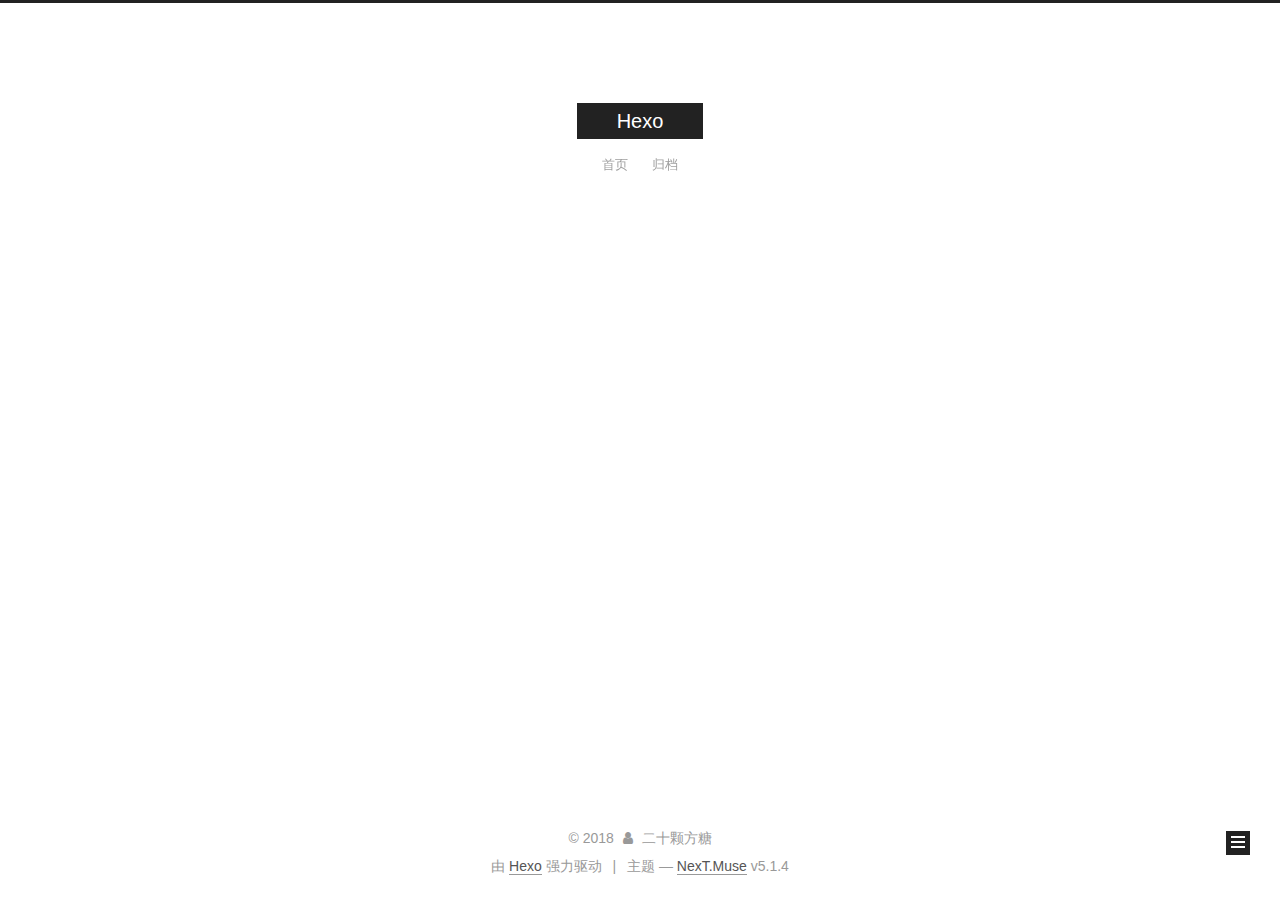
==== archives/index.html @ d9b7de1d "Site updated: 2018-10-22 10:55:12" ====
<!DOCTYPE html>



  


<html class="theme-next muse use-motion" lang="zh-Hans">
<head>
  <meta charset="UTF-8"/>
<meta http-equiv="X-UA-Compatible" content="IE=edge" />
<meta name="viewport" content="width=device-width, initial-scale=1, maximum-scale=1"/>
<meta name="theme-color" content="#222">









<meta http-equiv="Cache-Control" content="no-transform" />
<meta http-equiv="Cache-Control" content="no-siteapp" />
















  
  
  <link href="/lib/fancybox/source/jquery.fancybox.css?v=2.1.5" rel="stylesheet" type="text/css" />







<link href="/lib/font-awesome/css/font-awesome.min.css?v=4.6.2" rel="stylesheet" type="text/css" />

<link href="/css/main.css?v=5.1.4" rel="stylesheet" type="text/css" />


  <link rel="apple-touch-icon" sizes="180x180" href="/images/apple-touch-icon-next.png?v=5.1.4">


  <link rel="icon" type="image/png" sizes="32x32" href="/images/favicon-32x32-next.png?v=5.1.4">


  <link rel="icon" type="image/png" sizes="16x16" href="/images/favicon-16x16-next.png?v=5.1.4">


  <link rel="mask-icon" href="/images/logo.svg?v=5.1.4" color="#222">





  <meta name="keywords" content="Hexo, NexT" />





  <link rel="alternate" href="/atom.xml" title="Hexo" type="application/atom+xml" />






<meta name="description" content="La Vie En">
<meta property="og:type" content="website">
<meta property="og:title" content="Hexo">
<meta property="og:url" content="http://yoursite.com/archives/index.html">
<meta property="og:site_name" content="Hexo">
<meta property="og:description" content="La Vie En">
<meta property="og:locale" content="zh-Hans">
<meta name="twitter:card" content="summary">
<meta name="twitter:title" content="Hexo">
<meta name="twitter:description" content="La Vie En">



<script type="text/javascript" id="hexo.configurations">
  var NexT = window.NexT || {};
  var CONFIG = {
    root: '/',
    scheme: 'Muse',
    version: '5.1.4',
    sidebar: {"position":"left","display":"post","offset":12,"b2t":false,"scrollpercent":false,"onmobile":false},
    fancybox: true,
    tabs: true,
    motion: {"enable":true,"async":false,"transition":{"post_block":"fadeIn","post_header":"slideDownIn","post_body":"slideDownIn","coll_header":"slideLeftIn","sidebar":"slideUpIn"}},
    duoshuo: {
      userId: '0',
      author: '博主'
    },
    algolia: {
      applicationID: '6A1GM3WADC',
      apiKey: '',
      indexName: 'test',
      hits: {"per_page":10},
      labels: {"input_placeholder":"Search for Posts","hits_empty":"We didn't find any results for the search: ${query}","hits_stats":"${hits} results found in ${time} ms"}
    }
  };
</script>



  <link rel="canonical" href="http://yoursite.com/archives/"/>





  <title>归档 | Hexo</title>
  








</head>

<body itemscope itemtype="http://schema.org/WebPage" lang="zh-Hans">

  
  
    
  

  <div class="container sidebar-position-left page-archive">
    <div class="headband"></div>

    <header id="header" class="header" itemscope itemtype="http://schema.org/WPHeader">
      <div class="header-inner"><div class="site-brand-wrapper">
  <div class="site-meta ">
    

    <div class="custom-logo-site-title">
      <a href="/"  class="brand" rel="start">
        <span class="logo-line-before"><i></i></span>
        <span class="site-title">Hexo</span>
        <span class="logo-line-after"><i></i></span>
      </a>
    </div>
      
        <p class="site-subtitle"></p>
      
  </div>

  <div class="site-nav-toggle">
    <button>
      <span class="btn-bar"></span>
      <span class="btn-bar"></span>
      <span class="btn-bar"></span>
    </button>
  </div>
</div>

<nav class="site-nav">
  

  
    <ul id="menu" class="menu">
      
        
        <li class="menu-item menu-item-home">
          <a href="/" rel="section">
            
            首页
          </a>
        </li>
      
        
        <li class="menu-item menu-item-archives">
          <a href="/archives/" rel="section">
            
            归档
          </a>
        </li>
      

      
    </ul>
  

  
</nav>



 </div>
    </header>

    <main id="main" class="main">
      <div class="main-inner">
        <div class="content-wrap">
          <div id="content" class="content">
            

  
  
  
  <div class="post-block archive">
    <div id="posts" class="posts-collapse">
      <span class="archive-move-on"></span>

      <span class="archive-page-counter">
        
        
        
          
        
        嗯..! 目前共计 1 篇日志。 继续努力。
      </span>

      

        
        
        

        
          
          <div class="collection-title">
            <h1 class="archive-year" id="archive-year-2018">2018</h1>
          </div>
        
        

        

  <article class="post post-type-normal" itemscope itemtype="http://schema.org/Article">
    <header class="post-header">

      <h2 class="post-title">
        
            <a class="post-title-link" href="/2018/10/17/hello-world/" itemprop="url">
              
                <span itemprop="name">Hello World</span>
              
            </a>
        
      </h2>

      <div class="post-meta">
        <time class="post-time" itemprop="dateCreated"
              datetime="2018-10-17T14:52:57+08:00"
              content="2018-10-17" >
          10-17
        </time>
      </div>

    </header>
  </article>



      

    </div>
  </div>
  
  
  

  



          </div>
          


          

        </div>
        
          
  
  <div class="sidebar-toggle">
    <div class="sidebar-toggle-line-wrap">
      <span class="sidebar-toggle-line sidebar-toggle-line-first"></span>
      <span class="sidebar-toggle-line sidebar-toggle-line-middle"></span>
      <span class="sidebar-toggle-line sidebar-toggle-line-last"></span>
    </div>
  </div>

  <aside id="sidebar" class="sidebar">
    
    <div class="sidebar-inner">

      

      

      <section class="site-overview-wrap sidebar-panel sidebar-panel-active">
        <div class="site-overview">
          <div class="site-author motion-element" itemprop="author" itemscope itemtype="http://schema.org/Person">
            
              <img class="site-author-image" itemprop="image"
                src="/images/avatar.png"
                alt="二十颗方糖" />
            
              <p class="site-author-name" itemprop="name">二十颗方糖</p>
              <p class="site-description motion-element" itemprop="description">La Vie En</p>
          </div>

          <nav class="site-state motion-element">

            
              <div class="site-state-item site-state-posts">
              
                <a href="/archives/">
              
                  <span class="site-state-item-count">1</span>
                  <span class="site-state-item-name">日志</span>
                </a>
              </div>
            

            

            

          </nav>

          
            <div class="feed-link motion-element">
              <a href="/atom.xml" rel="alternate">
                <i class="fa fa-rss"></i>
                RSS
              </a>
            </div>
          

          

          
          

          
          

          

        </div>
      </section>

      

      

    </div>
  </aside>


        
      </div>
    </main>

    <footer id="footer" class="footer">
      <div class="footer-inner">
        <div class="copyright">&copy; <span itemprop="copyrightYear">2018</span>
  <span class="with-love">
    <i class="fa fa-user"></i>
  </span>
  <span class="author" itemprop="copyrightHolder">二十颗方糖</span>

  
</div>


  <div class="powered-by">由 <a class="theme-link" target="_blank" href="https://hexo.io">Hexo</a> 强力驱动</div>



  <span class="post-meta-divider">|</span>



  <div class="theme-info">主题 &mdash; <a class="theme-link" target="_blank" href="https://github.com/iissnan/hexo-theme-next">NexT.Muse</a> v5.1.4</div>




        







        
      </div>
    </footer>

    
      <div class="back-to-top">
        <i class="fa fa-arrow-up"></i>
        
      </div>
    

    

  </div>

  

<script type="text/javascript">
  if (Object.prototype.toString.call(window.Promise) !== '[object Function]') {
    window.Promise = null;
  }
</script>









  












  
  
    <script type="text/javascript" src="/lib/jquery/index.js?v=2.1.3"></script>
  

  
  
    <script type="text/javascript" src="/lib/fastclick/lib/fastclick.min.js?v=1.0.6"></script>
  

  
  
    <script type="text/javascript" src="/lib/jquery_lazyload/jquery.lazyload.js?v=1.9.7"></script>
  

  
  
    <script type="text/javascript" src="/lib/velocity/velocity.min.js?v=1.2.1"></script>
  

  
  
    <script type="text/javascript" src="/lib/velocity/velocity.ui.min.js?v=1.2.1"></script>
  

  
  
    <script type="text/javascript" src="/lib/fancybox/source/jquery.fancybox.pack.js?v=2.1.5"></script>
  


  


  <script type="text/javascript" src="/js/src/utils.js?v=5.1.4"></script>

  <script type="text/javascript" src="/js/src/motion.js?v=5.1.4"></script>



  
  

  

  


  <script type="text/javascript" src="/js/src/bootstrap.js?v=5.1.4"></script>



  


  




	





  





  












  





  

  

  

  
  

  

  

  

</body>
</html>
---- css/main.css ----
/* normalize.css v3.0.2 | MIT License | git.io/normalize */
html {
  font-family: sans-serif; /* 1 */
  -ms-text-size-adjust: 100%; /* 2 */
  -webkit-text-size-adjust: 100%; /* 2 */
}
body {
  margin: 0;
}
article,
aside,
details,
figcaption,
figure,
footer,
header,
hgroup,
main,
menu,
nav,
section,
summary {
  display: block;
}
audio,
canvas,
progress,
video {
  display: inline-block; /* 1 */
  vertical-align: baseline; /* 2 */
}
audio:not([controls]) {
  display: none;
  height: 0;
}
[hidden],
template {
  display: none;
}
a {
  background-color: transparent;
}
a:active,
a:hover {
  outline: 0;
}
abbr[title] {
  border-bottom: 1px dotted;
}
b,
strong {
  font-weight: bold;
}
dfn {
  font-style: italic;
}
h1 {
  font-size: 2em;
  margin: 0.67em 0;
}
mark {
  background: #ff0;
  color: #000;
}
small {
  font-size: 80%;
}
sub,
sup {
  font-size: 75%;
  line-height: 0;
  position: relative;
  vertical-align: baseline;
}
sup {
  top: -0.5em;
}
sub {
  bottom: -0.25em;
}
img {
  border: 0;
}
svg:not(:root) {
  overflow: hidden;
}
figure {
  margin: 1em 40px;
}
hr {
  -moz-box-sizing: content-box;
  box-sizing: content-box;
  height: 0;
}
pre {
  overflow: auto;
}
code,
kbd,
pre,
samp {
  font-family: monospace, monospace;
  font-size: 1em;
}
button,
input,
optgroup,
select,
textarea {
  color: inherit; /* 1 */
  font: inherit; /* 2 */
  margin: 0; /* 3 */
}
button {
  overflow: visible;
}
button,
select {
  text-transform: none;
}
button,
html input[type="button"],
input[type="reset"],
input[type="submit"] {
  -webkit-appearance: button; /* 2 */
  cursor: pointer; /* 3 */
}
button[disabled],
html input[disabled] {
  cursor: default;
}
button::-moz-focus-inner,
input::-moz-focus-inner {
  border: 0;
  padding: 0;
}
input {
  line-height: normal;
}
input[type="checkbox"],
input[type="radio"] {
  box-sizing: border-box; /* 1 */
  padding: 0; /* 2 */
}
input[type="number"]::-webkit-inner-spin-button,
input[type="number"]::-webkit-outer-spin-button {
  height: auto;
}
input[type="search"] {
  -webkit-appearance: textfield; /* 1 */
  -moz-box-sizing: content-box;
  -webkit-box-sizing: content-box; /* 2 */
  box-sizing: content-box;
}
input[type="search"]::-webkit-search-cancel-button,
input[type="search"]::-webkit-search-decoration {
  -webkit-appearance: none;
}
fieldset {
  border: 1px solid #c0c0c0;
  margin: 0 2px;
  padding: 0.35em 0.625em 0.75em;
}
legend {
  border: 0; /* 1 */
  padding: 0; /* 2 */
}
textarea {
  overflow: auto;
}
optgroup {
  font-weight: bold;
}
table {
  border-collapse: collapse;
  border-spacing: 0;
}
td,
th {
  padding: 0;
}
::selection {
  background: #262a30;
  color: #fff;
}
body {
  position: relative;
  font-family: 'Lato', "PingFang SC", "Microsoft YaHei", sans-serif;
  font-size: 14px;
  line-height: 2;
  color: #555;
  background: #fff;
}
@media (max-width: 767px) {
  body {
    padding-right: 0 !important;
  }
}
@media (min-width: 768px) and (max-width: 991px) {
  body {
    padding-right: 0 !important;
  }
}
@media (min-width: 1600px) {
  body {
    font-size: 16px;
  }
}
h1,
h2,
h3,
h4,
h5,
h6 {
  margin: 0;
  padding: 0;
  font-weight: bold;
  line-height: 1.5;
  font-family: 'Lato', "PingFang SC", "Microsoft YaHei", sans-serif;
}
h2,
h3,
h4,
h5,
h6 {
  margin: 20px 0 15px;
}
h1 {
  font-size: 22px;
}
@media (max-width: 767px) {
  h1 {
    font-size: 18px;
  }
}
h2 {
  font-size: 20px;
}
@media (max-width: 767px) {
  h2 {
    font-size: 16px;
  }
}
h3 {
  font-size: 18px;
}
@media (max-width: 767px) {
  h3 {
    font-size: 14px;
  }
}
h4 {
  font-size: 16px;
}
@media (max-width: 767px) {
  h4 {
    font-size: 12px;
  }
}
h5 {
  font-size: 14px;
}
@media (max-width: 767px) {
  h5 {
    font-size: 10px;
  }
}
h6 {
  font-size: 12px;
}
@media (max-width: 767px) {
  h6 {
    font-size: 8px;
  }
}
p {
  margin: 0 0 20px 0;
}
a {
  color: #555;
  text-decoration: none;
  outline: none;
  border-bottom: 1px solid #999;
  word-wrap: break-word;
}
a:hover {
  color: #222;
  border-bottom-color: #222;
}
blockquote {
  margin: 0;
  padding: 0;
}
img {
  display: block;
  margin: auto;
  max-width: 100%;
  height: auto;
}
hr {
  margin: 40px 0;
  height: 3px;
  border: none;
  background-color: #ddd;
  background-image: repeating-linear-gradient(-45deg, #fff, #fff 4px, transparent 4px, transparent 8px);
}
blockquote {
  padding: 0 15px;
  color: #666;
  border-left: 4px solid #ddd;
}
blockquote cite::before {
  content: "-";
  padding: 0 5px;
}
dt {
  font-weight: 700;
}
dd {
  margin: 0;
  padding: 0;
}
kbd {
  border: 1px solid #ccc;
  border-radius: 0.2em;
  box-shadow: 0.1em 0.1em 0.2em rgba(0,0,0,0.1);
  background-color: #f9f9f9;
  font-family: inherit;
  background-image: -webkit-linear-gradient(top, #eee, #fff, #eee);
  padding: 0.1em 0.3em;
  white-space: nowrap;
}
.text-left {
  text-align: left;
}
.text-center {
  text-align: center;
}
.text-right {
  text-align: right;
}
.text-justify {
  text-align: justify;
}
.text-nowrap {
  white-space: nowrap;
}
.text-lowercase {
  text-transform: lowercase;
}
.text-uppercase {
  text-transform: uppercase;
}
.text-capitalize {
  text-transform: capitalize;
}
.center-block {
  display: block;
  margin-left: auto;
  margin-right: auto;
}
.clearfix:before,
.clearfix:after {
  content: " ";
  display: table;
}
.clearfix:after {
  clear: both;
}
.pullquote {
  width: 45%;
}
.pullquote.left {
  float: left;
  margin-left: 5px;
  margin-right: 10px;
}
.pullquote.right {
  float: right;
  margin-left: 10px;
  margin-right: 5px;
}
.affix.affix.affix {
  position: fixed;
}
.translation {
  margin-top: -20px;
  font-size: 14px;
  color: #999;
}
.scrollbar-measure {
  width: 100px;
  height: 100px;
  overflow: scroll;
  position: absolute;
  top: -9999px;
}
.use-motion .motion-element {
  opacity: 0;
}
table {
  margin: 20px 0;
  width: 100%;
  border-collapse: collapse;
  border-spacing: 0;
  border: 1px solid #ddd;
  font-size: 14px;
  table-layout: fixed;
  word-wrap: break-all;
}
table>tbody>tr:nth-of-type(odd) {
  background-color: #f9f9f9;
}
table>tbody>tr:hover {
  background-color: #f5f5f5;
}
caption,
th,
td {
  padding: 8px;
  text-align: left;
  vertical-align: middle;
  font-weight: normal;
}
th,
td {
  border-bottom: 3px solid #ddd;
  border-right: 1px solid #eee;
}
th {
  padding-bottom: 10px;
  font-weight: 700;
}
td {
  border-bottom-width: 1px;
}
html,
body {
  height: 100%;
}
.container {
  position: relative;
  min-height: 100%;
}
.header-inner {
  margin: 0 auto;
  padding: 100px 0 70px;
  width: 700px;
}
@media (min-width: 1600px) {
  .container .header-inner {
    width: 900px;
  }
}
.main {
  padding-bottom: 150px;
}
.main-inner {
  margin: 0 auto;
  width: 700px;
}
@media (min-width: 1600px) {
  .container .main-inner {
    width: 900px;
  }
}
.footer {
  position: absolute;
  left: 0;
  bottom: 0;
  width: 100%;
  min-height: 50px;
}
.footer-inner {
  box-sizing: border-box;
  margin: 20px auto;
  width: 700px;
}
@media (min-width: 1600px) {
  .container .footer-inner {
    width: 900px;
  }
}
pre,
.highlight {
  overflow: auto;
  margin: 20px 0;
  padding: 0;
  font-size: 13px;
  color: #4d4d4c;
  background: #f7f7f7;
  line-height: 1.6;
}
pre,
code {
  font-family: consolas, Menlo, "PingFang SC", "Microsoft YaHei", monospace;
}
code {
  padding: 2px 4px;
  word-wrap: break-word;
  color: #555;
  background: #eee;
  border-radius: 3px;
  font-size: 13px;
}
pre {
  padding: 10px;
}
pre code {
  padding: 0;
  color: #4d4d4c;
  background: none;
  text-shadow: none;
}
.highlight {
  border-radius: 1px;
}
.highlight pre {
  border: none;
  margin: 0;
  padding: 10px 0;
}
.highlight table {
  margin: 0;
  width: auto;
  border: none;
}
.highlight td {
  border: none;
  padding: 0;
}
.highlight figcaption {
  font-size: 1em;
  color: #4d4d4c;
  line-height: 1em;
  margin-bottom: 1em;
}
.highlight figcaption:before,
.highlight figcaption:after {
  content: " ";
  display: table;
}
.highlight figcaption:after {
  clear: both;
}
.highlight figcaption a {
  float: right;
  color: #4d4d4c;
}
.highlight figcaption a:hover {
  border-bottom-color: #4d4d4c;
}
.highlight .gutter pre {
  padding-left: 10px;
  padding-right: 10px;
  color: #869194;
  text-align: right;
  background-color: #eff2f3;
}
.highlight .code pre {
  width: 100%;
  padding-left: 10px;
  padding-right: 10px;
  background-color: #f7f7f7;
}
.highlight .line {
  height: 20px;
}
.gutter {
  -webkit-user-select: none;
  -moz-user-select: none;
  -ms-user-select: none;
  user-select: none;
}
.gist table {
  width: auto;
}
.gist table td {
  border: none;
}
pre .deletion {
  background: #fdd;
}
pre .addition {
  background: #dfd;
}
pre .meta {
  color: #8959a8;
}
pre .comment {
  color: #8e908c;
}
pre .variable,
pre .attribute,
pre .tag,
pre .regexp,
pre .ruby .constant,
pre .xml .tag .title,
pre .xml .pi,
pre .xml .doctype,
pre .html .doctype,
pre .css .id,
pre .css .class,
pre .css .pseudo {
  color: #c82829;
}
pre .number,
pre .preprocessor,
pre .built_in,
pre .literal,
pre .params,
pre .constant,
pre .command {
  color: #f5871f;
}
pre .ruby .class .title,
pre .css .rules .attribute,
pre .string,
pre .value,
pre .inheritance,
pre .header,
pre .ruby .symbol,
pre .xml .cdata,
pre .special,
pre .number,
pre .formula {
  color: #718c00;
}
pre .title,
pre .css .hexcolor {
  color: #3e999f;
}
pre .function,
pre .python .decorator,
pre .python .title,
pre .ruby .function .title,
pre .ruby .title .keyword,
pre .perl .sub,
pre .javascript .title,
pre .coffeescript .title {
  color: #4271ae;
}
pre .keyword,
pre .javascript .function {
  color: #8959a8;
}
.full-image.full-image.full-image.full-image {
  border: none;
  max-width: 100%;
  width: auto;
  margin: 20px auto 25px;
}
@media (min-width: 992px) {
  .full-image.full-image.full-image.full-image {
    max-width: none;
    width: 110%;
    margin: 25px -5%;
  }
}
.blockquote-center,
.page-home .post-type-quote blockquote,
.page-post-detail .post-type-quote blockquote {
  position: relative;
  margin: 40px 0;
  padding: 0;
  border-left: none;
  text-align: center;
}
.blockquote-center::before,
.page-home .post-type-quote blockquote::before,
.page-post-detail .post-type-quote blockquote::before,
.blockquote-center::after,
.page-home .post-type-quote blockquote::after,
.page-post-detail .post-type-quote blockquote::after {
  position: absolute;
  content: ' ';
  display: block;
  width: 100%;
  height: 24px;
  opacity: 0.2;
  background-repeat: no-repeat;
  background-position: 0 -6px;
  background-size: 22px 22px;
}
.blockquote-center::before,
.page-home .post-type-quote blockquote::before,
.page-post-detail .post-type-quote blockquote::before {
  top: -20px;
  background-image: url("../images/quote-l.svg");
  border-top: 1px solid #ccc;
}
.blockquote-center::after,
.page-home .post-type-quote blockquote::after,
.page-post-detail .post-type-quote blockquote::after {
  bottom: -20px;
  background-image: url("../images/quote-r.svg");
  border-bottom: 1px solid #ccc;
  background-position: 100% 8px;
}
.blockquote-center p,
.page-home .post-type-quote blockquote p,
.page-post-detail .post-type-quote blockquote p,
.blockquote-center div,
.page-home .post-type-quote blockquote div,
.page-post-detail .post-type-quote blockquote div {
  text-align: center;
}
.post .post-body .group-picture img {
  box-sizing: border-box;
  padding: 0 3px;
  border: none;
}
.post .group-picture-row {
  overflow: hidden;
  margin-top: 6px;
}
.post .group-picture-row:first-child {
  margin-top: 0;
}
.post .group-picture-column {
  float: left;
}
.page-post-detail .post-body .group-picture-column {
  float: none;
  margin-top: 10px;
  width: auto !important;
}
.page-post-detail .post-body .group-picture-column img {
  margin: 0 auto;
}
.page-archive .group-picture-container {
  overflow: hidden;
}
.page-archive .group-picture-row {
  float: left;
}
.page-archive .group-picture-row:first-child {
  margin-top: 6px;
}
.page-archive .group-picture-column {
  max-width: 150px;
  max-height: 150px;
}
.post-body .note {
  position: relative;
  padding: 15px;
  margin-bottom: 20px;
  border: 1px solid #eee;
  border-left-width: 5px;
  border-radius: 3px;
}
.post-body .note h2,
.post-body .note h3,
.post-body .note h4,
.post-body .note h5,
.post-body .note h6 {
  margin-top: 0;
  margin-bottom: 0;
  border-bottom: initial;
  padding-top: 0 !important;
}
.post-body .note p:first-child,
.post-body .note ul:first-child,
.post-body .note ol:first-child,
.post-body .note table:first-child,
.post-body .note pre:first-child,
.post-body .note blockquote:first-child {
  margin-top: 0;
}
.post-body .note p:last-child,
.post-body .note ul:last-child,
.post-body .note ol:last-child,
.post-body .note table:last-child,
.post-body .note pre:last-child,
.post-body .note blockquote:last-child {
  margin-bottom: 0;
}
.post-body .note.default {
  border-left-color: #777;
}
.post-body .note.default h2,
.post-body .note.default h3,
.post-body .note.default h4,
.post-body .note.default h5,
.post-body .note.default h6 {
  color: #777;
}
.post-body .note.primary {
  border-left-color: #6f42c1;
}
.post-body .note.primary h2,
.post-body .note.primary h3,
.post-body .note.primary h4,
.post-body .note.primary h5,
.post-body .note.primary h6 {
  color: #6f42c1;
}
.post-body .note.info {
  border-left-color: #428bca;
}
.post-body .note.info h2,
.post-body .note.info h3,
.post-body .note.info h4,
.post-body .note.info h5,
.post-body .note.info h6 {
  color: #428bca;
}
.post-body .note.success {
  border-left-color: #5cb85c;
}
.post-body .note.success h2,
.post-body .note.success h3,
.post-body .note.success h4,
.post-body .note.success h5,
.post-body .note.success h6 {
  color: #5cb85c;
}
.post-body .note.warning {
  border-left-color: #f0ad4e;
}
.post-body .note.warning h2,
.post-body .note.warning h3,
.post-body .note.warning h4,
.post-body .note.warning h5,
.post-body .note.warning h6 {
  color: #f0ad4e;
}
.post-body .note.danger {
  border-left-color: #d9534f;
}
.post-body .note.danger h2,
.post-body .note.danger h3,
.post-body .note.danger h4,
.post-body .note.danger h5,
.post-body .note.danger h6 {
  color: #d9534f;
}
.post-body .label {
  display: inline;
  padding: 0 2px;
  white-space: nowrap;
}
.post-body .label.default {
  background-color: #f0f0f0;
}
.post-body .label.primary {
  background-color: #efe6f7;
}
.post-body .label.info {
  background-color: #e5f2f8;
}
.post-body .label.success {
  background-color: #e7f4e9;
}
.post-body .label.warning {
  background-color: #fcf6e1;
}
.post-body .label.danger {
  background-color: #fae8eb;
}
.post-body .tabs {
  position: relative;
  display: block;
  margin-bottom: 20px;
  padding-top: 10px;
}
.post-body .tabs ul.nav-tabs {
  margin: 0;
  padding: 0;
  display: flex;
  margin-bottom: -1px;
}
@media (max-width: 413px) {
  .post-body .tabs ul.nav-tabs {
    display: block;
    margin-bottom: 5px;
  }
}
.post-body .tabs ul.nav-tabs li.tab {
  list-style-type: none !important;
  margin: 0 0.25em 0 0;
  border-top: 3px solid transparent;
  border-left: 1px solid transparent;
  border-right: 1px solid transparent;
}
@media (max-width: 413px) {
  .post-body .tabs ul.nav-tabs li.tab {
    margin: initial;
    border-top: 1px solid transparent;
    border-left: 3px solid transparent;
    border-right: 1px solid transparent;
    border-bottom: 1px solid transparent;
  }
}
.post-body .tabs ul.nav-tabs li.tab a {
  outline: 0;
  border-bottom: initial;
  display: block;
  line-height: 1.8em;
  padding: 0.25em 0.75em;
  transition-duration: 0.2s;
  transition-timing-function: ease-out;
  transition-delay: 0s;
}
.post-body .tabs ul.nav-tabs li.tab a i {
  width: 1.285714285714286em;
}
.post-body .tabs ul.nav-tabs li.tab.active {
  border-top: 3px solid #fc6423;
  border-left: 1px solid #ddd;
  border-right: 1px solid #ddd;
  background-color: #fff;
}
@media (max-width: 413px) {
  .post-body .tabs ul.nav-tabs li.tab.active {
    border-top: 1px solid #ddd;
    border-left: 3px solid #fc6423;
    border-right: 1px solid #ddd;
    border-bottom: 1px solid #ddd;
  }
}
.post-body .tabs ul.nav-tabs li.tab.active a {
  cursor: default;
  color: #555;
}
.post-body .tabs .tab-content {
  background-color: #fff;
}
.post-body .tabs .tab-content .tab-pane {
  border: 1px solid #ddd;
  padding: 20px 20px 0 20px;
}
.post-body .tabs .tab-content .tab-pane:not(.active) {
  display: none !important;
}
.post-body .tabs .tab-content .tab-pane.active {
  display: block !important;
}
.btn {
  display: inline-block;
  padding: 0 20px;
  font-size: 14px;
  color: #fff;
  background: #222;
  border: 2px solid #222;
  text-decoration: none;
  border-radius: 0;
  transition-property: background-color;
  transition-duration: 0.2s;
  transition-timing-function: ease-in-out;
  transition-delay: 0s;
  line-height: 2;
}
.btn:hover {
  border-color: #222;
  color: #222;
  background: #fff;
}
.btn +.btn {
  margin: 0 0 8px 8px;
}
.btn .fa-fw {
  width: 1.285714285714286em;
  text-align: left;
}
.btn-bar {
  display: block;
  width: 22px;
  height: 2px;
  background: #555;
  border-radius: 1px;
}
.btn-bar+.btn-bar {
  margin-top: 4px;
}
.pagination {
  margin: 120px 0 40px;
  text-align: center;
  border-top: 1px solid #eee;
}
.page-number-basic,
.pagination .prev,
.pagination .next,
.pagination .page-number,
.pagination .space {
  display: inline-block;
  position: relative;
  top: -1px;
  margin: 0 10px;
  padding: 0 11px;
}
@media (max-width: 767px) {
  .page-number-basic,
  .pagination .prev,
  .pagination .next,
  .pagination .page-number,
  .pagination .space {
    margin: 0 5px;
  }
}
.pagination .prev,
.pagination .next,
.pagination .page-number {
  border-bottom: 0;
  border-top: 1px solid #eee;
  transition-property: border-color;
  transition-duration: 0.2s;
  transition-timing-function: ease-in-out;
  transition-delay: 0s;
}
.pagination .prev:hover,
.pagination .next:hover,
.pagination .page-number:hover {
  border-top-color: #222;
}
.pagination .space {
  padding: 0;
  margin: 0;
}
.pagination .prev {
  margin-left: 0;
}
.pagination .next {
  margin-right: 0;
}
.pagination .page-number.current {
  color: #fff;
  background: #ccc;
  border-top-color: #ccc;
}
@media (max-width: 767px) {
  .pagination {
    border-top: none;
  }
  .pagination .prev,
  .pagination .next,
  .pagination .page-number {
    margin-bottom: 10px;
    border-top: 0;
    border-bottom: 1px solid #eee;
    padding: 0 10px;
  }
  .pagination .prev:hover,
  .pagination .next:hover,
  .pagination .page-number:hover {
    border-bottom-color: #222;
  }
}
.comments {
  margin: 60px 20px 0;
}
.tag-cloud {
  text-align: center;
}
.tag-cloud a {
  display: inline-block;
  margin: 10px;
}
.back-to-top {
  box-sizing: border-box;
  position: fixed;
  bottom: -100px;
  right: 30px;
  z-index: 1050;
  padding: 0 6px;
  width: 24px;
  background: #222;
  font-size: 12px;
  opacity: 1;
  color: #fff;
  cursor: pointer;
  text-align: center;
  -webkit-transform: translateZ(0);
  transition-property: bottom;
  transition-duration: 0.2s;
  transition-timing-function: ease-in-out;
  transition-delay: 0s;
}
@media (min-width: 768px) and (max-width: 991px) {
  .back-to-top {
    display: none !important;
  }
}
@media (max-width: 767px) {
  .back-to-top {
    display: none !important;
  }
}
.back-to-top.back-to-top-on {
  bottom: 19px;
}
.header {
  background: transparent;
}
.header-inner {
  position: relative;
}
.headband {
  height: 3px;
  background: #222;
}
.site-meta {
  margin: 0;
  text-align: center;
}
@media (max-width: 767px) {
  .site-meta {
    text-align: center;
  }
}
.brand {
  position: relative;
  display: inline-block;
  padding: 0 40px;
  color: #fff;
  background: #222;
  border-bottom: none;
}
.brand:hover {
  color: #fff;
}
.logo {
  display: inline-block;
  margin-right: 5px;
  line-height: 36px;
  vertical-align: top;
}
.site-title {
  display: inline-block;
  vertical-align: top;
  line-height: 36px;
  font-size: 20px;
  font-weight: normal;
  font-family: 'Lato', "PingFang SC", "Microsoft YaHei", sans-serif;
}
.site-subtitle {
  margin-top: 10px;
  font-size: 13px;
  color: #999;
}
.use-motion .brand {
  opacity: 0;
}
.use-motion .logo,
.use-motion .site-title,
.use-motion .site-subtitle {
  opacity: 0;
  position: relative;
  top: -10px;
}
.site-nav-toggle {
  display: none;
  position: absolute;
  top: 10px;
  left: 10px;
}
@media (max-width: 767px) {
  .site-nav-toggle {
    display: block;
  }
}
.site-nav-toggle button {
  margin-top: 2px;
  padding: 9px 10px;
  background: transparent;
  border: none;
}
@media (max-width: 767px) {
  .site-nav {
    display: none;
    margin: 0 -10px;
    padding: 0 10px;
    clear: both;
    border-top: 1px solid #ddd;
  }
}
@media (min-width: 768px) and (max-width: 991px) {
  .site-nav {
    display: block !important;
  }
}
@media (min-width: 992px) {
  .site-nav {
    display: block !important;
  }
}
.menu {
  margin-top: 20px;
  padding-left: 0;
  text-align: center;
}
.menu .menu-item {
  display: inline-block;
  margin: 0 10px;
  list-style: none;
}
@media screen and (max-width: 767px) {
  .menu .menu-item {
    margin-top: 10px;
  }
}
.menu .menu-item a {
  display: block;
  font-size: 13px;
  line-height: inherit;
  border-bottom: 1px solid transparent;
  transition-property: border-color;
  transition-duration: 0.2s;
  transition-timing-function: ease-in-out;
  transition-delay: 0s;
}
.menu .menu-item a:hover {
  border-bottom-color: #222;
}
.menu .menu-item .fa {
  margin-right: 5px;
}
.use-motion .menu-item {
  opacity: 0;
}
.post-body {
  font-family: 'Lato', "PingFang SC", "Microsoft YaHei", sans-serif;
}
@media (max-width: 767px) {
  .post-body {
    word-break: break-word;
  }
}
.post-body .fancybox img {
  display: block !important;
  margin: 0 auto;
  cursor: pointer;
  cursor: zoom-in;
  cursor: -webkit-zoom-in;
}
.post-body .image-caption,
.post-body .figure .caption {
  margin: -20px auto 15px;
  text-align: center;
  font-size: 14px;
  color: #999;
  font-weight: bold;
  line-height: 1;
}
.post-sticky-flag {
  display: inline-block;
  font-size: 16px;
  -ms-transform: rotate(30deg);
  -webkit-transform: rotate(30deg);
  -moz-transform: rotate(30deg);
  -ms-transform: rotate(30deg);
  -o-transform: rotate(30deg);
  transform: rotate(30deg);
}
.use-motion .post-block,
.use-motion .pagination,
.use-motion .comments {
  opacity: 0;
}
.use-motion .post-header {
  opacity: 0;
}
.use-motion .post-body {
  opacity: 0;
}
.use-motion .collection-title {
  opacity: 0;
}
.posts-expand {
  padding-top: 40px;
}
@media (max-width: 767px) {
  .posts-expand {
    margin: 0 20px;
  }
  .post-body pre .gutter pre {
    padding-right: 10px;
  }
  .post-body .highlight {
    margin-left: 0px;
    margin-right: 0px;
    padding: 0;
  }
  .post-body .highlight .gutter pre {
    padding-right: 10px;
  }
}
@media (min-width: 992px) {
  .posts-expand .post-body {
    text-align: justify;
  }
}
.posts-expand .post-body h2,
.posts-expand .post-body h3,
.posts-expand .post-body h4,
.posts-expand .post-body h5,
.posts-expand .post-body h6 {
  padding-top: 10px;
}
.posts-expand .post-body h2 .header-anchor,
.posts-expand .post-body h3 .header-anchor,
.posts-expand .post-body h4 .header-anchor,
.posts-expand .post-body h5 .header-anchor,
.posts-expand .post-body h6 .header-anchor {
  float: right;
  margin-left: 10px;
  color: #ccc;
  border-bottom-style: none;
  visibility: hidden;
}
.posts-expand .post-body h2 .header-anchor:hover,
.posts-expand .post-body h3 .header-anchor:hover,
.posts-expand .post-body h4 .header-anchor:hover,
.posts-expand .post-body h5 .header-anchor:hover,
.posts-expand .post-body h6 .header-anchor:hover {
  color: inherit;
}
.posts-expand .post-body h2:hover .header-anchor,
.posts-expand .post-body h3:hover .header-anchor,
.posts-expand .post-body h4:hover .header-anchor,
.posts-expand .post-body h5:hover .header-anchor,
.posts-expand .post-body h6:hover .header-anchor {
  visibility: visible;
}
.posts-expand .post-body ul li {
  list-style: circle;
}
.posts-expand .post-body img {
  box-sizing: border-box;
  margin: auto;
  padding: 3px;
  border: 1px solid #ddd;
}
.posts-expand .post-body .fancybox img {
  margin: 0 auto 25px;
}
@media (max-width: 767px) {
  .posts-collapse {
    margin: 0 20px;
  }
  .posts-collapse .post-title,
  .posts-collapse .post-meta {
    display: block;
    width: auto;
    text-align: left;
  }
}
.posts-collapse {
  position: relative;
  z-index: 1010;
  margin-left: 55px;
}
.posts-collapse::after {
  content: " ";
  position: absolute;
  top: 20px;
  left: 0;
  margin-left: -2px;
  width: 4px;
  height: 100%;
  background: #f5f5f5;
  z-index: -1;
}
@media (max-width: 767px) {
  .posts-collapse {
    margin: 0 20px;
  }
}
.posts-collapse .collection-title {
  position: relative;
  margin: 60px 0;
}
.posts-collapse .collection-title h1,
.posts-collapse .collection-title h2 {
  margin-left: 20px;
}
.posts-collapse .collection-title small {
  color: #bbb;
  margin-left: 5px;
}
.posts-collapse .collection-title::before {
  content: " ";
  position: absolute;
  left: 0;
  top: 50%;
  margin-left: -4px;
  margin-top: -4px;
  width: 8px;
  height: 8px;
  background: #bbb;
  border-radius: 50%;
}
.posts-collapse .post {
  margin: 30px 0;
}
.posts-collapse .post-header {
  position: relative;
  transition-duration: 0.2s;
  transition-timing-function: ease-in-out;
  transition-delay: 0s;
  transition-property: border;
  border-bottom: 1px dashed #ccc;
}
.posts-collapse .post-header::before {
  content: " ";
  position: absolute;
  left: 0;
  top: 12px;
  width: 6px;
  height: 6px;
  margin-left: -4px;
  background: #bbb;
  border-radius: 50%;
  border: 1px solid #fff;
  transition-duration: 0.2s;
  transition-timing-function: ease-in-out;
  transition-delay: 0s;
  transition-property: background;
}
.posts-collapse .post-header:hover {
  border-bottom-color: #666;
}
.posts-collapse .post-header:hover::before {
  background: #222;
}
.posts-collapse .post-meta {
  position: absolute;
  font-size: 12px;
  left: 20px;
  top: 5px;
}
.posts-collapse .post-comments-count {
  display: none;
}
.posts-collapse .post-title {
  margin-left: 60px;
  font-size: 16px;
  font-weight: normal;
  line-height: inherit;
}
.posts-collapse .post-title::after {
  margin-left: 3px;
  opacity: 0.6;
}
.posts-collapse .post-title a {
  color: #666;
  border-bottom: none;
}
.page-home .post-type-quote .post-header,
.page-post-detail .post-type-quote .post-header,
.page-home .post-type-quote .post-tags,
.page-post-detail .post-type-quote .post-tags {
  display: none;
}
.posts-expand .post-title {
  text-align: center;
  word-break: break-word;
  font-weight: 400;
}
.posts-expand .post-title-link {
  display: inline-block;
  position: relative;
  color: #555;
  border-bottom: none;
  line-height: 1.2;
  vertical-align: top;
}
.posts-expand .post-title-link::before {
  content: "";
  position: absolute;
  width: 100%;
  height: 2px;
  bottom: 0;
  left: 0;
  background-color: #000;
  visibility: hidden;
  -webkit-transform: scaleX(0);
  -moz-transform: scaleX(0);
  -ms-transform: scaleX(0);
  -o-transform: scaleX(0);
  transform: scaleX(0);
  transition-duration: 0.2s;
  transition-timing-function: ease-in-out;
  transition-delay: 0s;
}
.posts-expand .post-title-link:hover::before {
  visibility: visible;
  -webkit-transform: scaleX(1);
  -moz-transform: scaleX(1);
  -ms-transform: scaleX(1);
  -o-transform: scaleX(1);
  transform: scaleX(1);
}
.posts-expand .post-title-link .fa {
  font-size: 16px;
}
.posts-expand .post-meta {
  margin: 3px 0 60px 0;
  color: #999;
  font-family: 'Lato', "PingFang SC", "Microsoft YaHei", sans-serif;
  font-size: 12px;
  text-align: center;
}
.posts-expand .post-meta .post-category-list {
  display: inline-block;
  margin: 0;
  padding: 3px;
}
.posts-expand .post-meta .post-category-list-link {
  color: #999;
}
.posts-expand .post-meta .post-description {
  font-size: 14px;
  margin-top: 2px;
}
.post-meta-divider {
  margin: 0 0.5em;
}
.post-meta-item-icon {
  margin-right: 3px;
}
@media (min-width: 768px) and (max-width: 991px) {
  .post-meta-item-icon {
    display: inline-block;
  }
}
@media (max-width: 767px) {
  .post-meta-item-icon {
    display: inline-block;
  }
}
@media (min-width: 768px) and (max-width: 991px) {
  .post-meta-item-text {
    display: none;
  }
}
@media (max-width: 767px) {
  .post-meta-item-text {
    display: none;
  }
}
@media (max-width: 767px) {
  .posts-expand .post-comments-count {
    display: none;
  }
}
.post-button {
  margin-top: 40px;
}
.posts-expand .post-tags {
  margin-top: 40px;
  text-align: center;
}
.posts-expand .post-tags a {
  display: inline-block;
  margin-right: 10px;
  font-size: 13px;
}
.post-nav {
  display: table;
  margin-top: 15px;
  width: 100%;
  border-top: 1px solid #eee;
}
.post-nav-divider {
  display: table-cell;
  width: 10%;
}
.post-nav-item {
  display: table-cell;
  padding: 10px 0 0 0;
  width: 45%;
  vertical-align: top;
}
.post-nav-item a {
  position: relative;
  display: block;
  line-height: 25px;
  font-size: 14px;
  color: #555;
  border-bottom: none;
}
.post-nav-item a:hover {
  color: #222;
  border-bottom: none;
}
.post-nav-item a:active {
  top: 2px;
}
.post-nav-item .fa {
  position: absolute;
  top: 8px;
  left: 0;
  font-size: 12px;
}
.post-nav-next a {
  padding-left: 15px;
}
.post-nav-prev {
  text-align: right;
}
.post-nav-prev a {
  padding-right: 15px;
}
.post-nav-prev .fa {
  right: 0;
  left: auto;
}
.posts-expand .post-eof {
  display: block;
  margin: 80px auto 60px;
  width: 8%;
  height: 1px;
  background: #ccc;
  text-align: center;
}
.post:last-child .post-eof.post-eof.post-eof {
  display: none;
}
.post-gallery {
  display: table;
  table-layout: fixed;
  width: 100%;
  border-collapse: separate;
}
.post-gallery-row {
  display: table-row;
}
.post-gallery .post-gallery-img {
  display: table-cell;
  text-align: center;
  vertical-align: middle;
  border: none;
}
.post-gallery .post-gallery-img img {
  max-width: 100%;
  max-height: 100%;
  border: none;
}
.fancybox-close,
.fancybox-close:hover {
  border: none;
}
.rtl.post-body p,
.rtl.post-body a,
.rtl.post-body h1,
.rtl.post-body h2,
.rtl.post-body h3,
.rtl.post-body h4,
.rtl.post-body h5,
.rtl.post-body h6,
.rtl.post-body li,
.rtl.post-body ul,
.rtl.post-body ol {
  direction: rtl;
  font-family: UKIJ Ekran;
}
.rtl.post-title {
  font-family: UKIJ Ekran;
}
.sidebar {
  position: fixed;
  right: 0;
  top: 0;
  bottom: 0;
  width: 0;
  z-index: 1040;
  box-shadow: inset 0 2px 6px #000;
  background: #222;
  -webkit-transform: translateZ(0);
}
.sidebar a {
  color: #999;
  border-bottom-color: #555;
}
.sidebar a:hover {
  color: #eee;
}
@media (min-width: 768px) and (max-width: 991px) {
  .sidebar {
    display: none !important;
  }
}
@media (max-width: 767px) {
  .sidebar {
    display: none !important;
  }
}
.sidebar-inner {
  position: relative;
  padding: 20px 10px;
  color: #999;
  text-align: center;
}
.site-overview-wrap {
  overflow: hidden;
}
.site-overview {
  overflow-y: auto;
  overflow-x: hidden;
}
.sidebar-toggle {
  position: fixed;
  right: 30px;
  bottom: 45px;
  width: 14px;
  height: 14px;
  padding: 5px;
  background: #222;
  line-height: 0;
  z-index: 1050;
  cursor: pointer;
  -webkit-transform: translateZ(0);
}
@media (min-width: 768px) and (max-width: 991px) {
  .sidebar-toggle {
    display: none !important;
  }
}
@media (max-width: 767px) {
  .sidebar-toggle {
    display: none !important;
  }
}
.sidebar-toggle-line {
  position: relative;
  display: inline-block;
  vertical-align: top;
  height: 2px;
  width: 100%;
  background: #fff;
  margin-top: 3px;
}
.sidebar-toggle-line:first-child {
  margin-top: 0;
}
.site-author-image {
  display: block;
  margin: 0 auto;
  padding: 2px;
  max-width: 96px;
  height: auto;
  border: 2px solid #333;
}
.site-author-name {
  margin: 5px 0 0;
  text-align: center;
  color: #f5f5f5;
  font-weight: normal;
}
.site-description {
  margin-top: 5px;
  text-align: center;
  font-size: 14px;
  color: #999;
}
.site-state {
  overflow: hidden;
  line-height: 1.4;
  white-space: nowrap;
  text-align: center;
}
.site-state-item {
  display: inline-block;
  padding: 0 15px;
  border-left: 1px solid #333;
}
.site-state-item:first-child {
  border-left: none;
}
.site-state-item a {
  border-bottom: none;
}
.site-state-item-count {
  display: block;
  text-align: center;
  color: inherit;
  font-weight: 600;
  font-size: 18px;
}
.site-state-item-name {
  font-size: 13px;
  color: inherit;
}
.feed-link {
  margin-top: 20px;
}
.feed-link a {
  display: inline-block;
  padding: 0 15px;
  color: #fc6423;
  border: 1px solid #fc6423;
  border-radius: 4px;
}
.feed-link a i {
  color: #fc6423;
  font-size: 14px;
}
.feed-link a:hover {
  color: #fff;
  background: #fc6423;
}
.feed-link a:hover i {
  color: #fff;
}
.links-of-author {
  margin-top: 20px;
}
.links-of-author a {
  display: inline-block;
  vertical-align: middle;
  margin-right: 10px;
  margin-bottom: 10px;
  border-bottom-color: #555;
  font-size: 13px;
}
.links-of-author a:before {
  display: inline-block;
  vertical-align: middle;
  margin-right: 3px;
  content: " ";
  width: 4px;
  height: 4px;
  border-radius: 50%;
  background: #f07fff;
}
.links-of-blogroll {
  font-size: 13px;
}
.links-of-blogroll-title {
  margin-top: 20px;
  font-size: 14px;
  font-weight: 600;
}
.links-of-blogroll-list {
  margin: 0;
  padding: 0;
  list-style: none;
}
.links-of-blogroll-item {
  padding: 2px 10px;
}
.links-of-blogroll-item a {
  max-width: 280px;
  box-sizing: border-box;
  display: inline-block;
  overflow: hidden;
  white-space: nowrap;
  text-overflow: ellipsis;
}
.sidebar-nav {
  margin: 0 0 20px;
  padding-left: 0;
}
.sidebar-nav li {
  display: inline-block;
  cursor: pointer;
  border-bottom: 1px solid transparent;
  font-size: 14px;
  color: #555;
}
.sidebar-nav li:hover {
  color: #f5f5f5;
}
.page-post-detail .sidebar-nav-toc {
  padding: 0 5px;
}
.page-post-detail .sidebar-nav-overview {
  margin-left: 10px;
}
.sidebar-nav .sidebar-nav-active {
  color: #87daff;
  border-bottom-color: #87daff;
}
.sidebar-nav .sidebar-nav-active:hover {
  color: #87daff;
}
.sidebar-panel {
  display: none;
}
.sidebar-panel-active {
  display: block;
}
.post-toc-empty {
  font-size: 14px;
  color: #666;
}
.post-toc-wrap {
  overflow: hidden;
}
.post-toc {
  overflow: auto;
}
.post-toc ol {
  margin: 0;
  padding: 0 2px 5px 10px;
  text-align: left;
  list-style: none;
  font-size: 14px;
}
.post-toc ol > ol {
  padding-left: 0;
}
.post-toc ol a {
  transition-duration: 0.2s;
  transition-timing-function: ease-in-out;
  transition-delay: 0s;
  transition-property: all;
  color: #999;
  border-bottom-color: #555;
}
.post-toc ol a:hover {
  color: #ccc;
  border-bottom-color: #ccc;
}
.post-toc .nav-item {
  overflow: hidden;
  text-overflow: ellipsis;
  text-align: justify;
  white-space: nowrap;
  line-height: 1.8;
}
.post-toc .nav .nav-child {
  display: none;
}
.post-toc .nav .active > .nav-child {
  display: block;
}
.post-toc .nav .active-current > .nav-child {
  display: block;
}
.post-toc .nav .active-current > .nav-child > .nav-item {
  display: block;
}
.post-toc .nav .active > a {
  color: #87daff;
  border-bottom-color: #87daff;
}
.post-toc .nav .active-current > a {
  color: #87daff;
}
.post-toc .nav .active-current > a:hover {
  color: #87daff;
}
.footer {
  font-size: 14px;
  color: #999;
}
.footer img {
  border: none;
}
.footer-inner {
  text-align: center;
}
.with-love {
  display: inline-block;
  margin: 0 5px;
}
.powered-by,
.theme-info {
  display: inline-block;
}
.cc-license {
  margin-top: 10px;
  text-align: center;
}
.cc-license .cc-opacity {
  opacity: 0.7;
  border-bottom: none;
}
.cc-license .cc-opacity:hover {
  opacity: 0.9;
}
.cc-license img {
  display: inline-block;
}
.theme-next #ds-thread #ds-reset {
  color: #555;
}
.theme-next #ds-thread #ds-reset .ds-replybox {
  margin-bottom: 30px;
}
.theme-next #ds-thread #ds-reset .ds-replybox .ds-avatar,
.theme-next #ds-reset .ds-avatar img {
  box-shadow: none;
}
.theme-next #ds-thread #ds-reset .ds-textarea-wrapper {
  border-color: #c7d4e1;
  background: none;
  border-top-right-radius: 3px;
  border-top-left-radius: 3px;
}
.theme-next #ds-thread #ds-reset .ds-textarea-wrapper textarea {
  height: 60px;
}
.theme-next #ds-reset .ds-rounded-top {
  border-radius: 0;
}
.theme-next #ds-thread #ds-reset .ds-post-toolbar {
  box-sizing: border-box;
  border: 1px solid #c7d4e1;
  background: #f6f8fa;
}
.theme-next #ds-thread #ds-reset .ds-post-options {
  height: 40px;
  border: none;
  background: none;
}
.theme-next #ds-thread #ds-reset .ds-toolbar-buttons {
  top: 11px;
}
.theme-next #ds-thread #ds-reset .ds-sync {
  top: 5px;
}
.theme-next #ds-thread #ds-reset .ds-post-button {
  top: 4px;
  right: 5px;
  width: 90px;
  height: 30px;
  border: 1px solid #c5ced7;
  border-radius: 3px;
  background-image: linear-gradient(#fbfbfc, #f5f7f9);
  color: #60676d;
}
.theme-next #ds-thread #ds-reset .ds-post-button:hover {
  background-position: 0 -30px;
  color: #60676d;
}
.theme-next #ds-thread #ds-reset .ds-comments-info {
  padding: 10px 0;
}
.theme-next #ds-thread #ds-reset .ds-sort {
  display: none;
}
.theme-next #ds-thread #ds-reset li.ds-tab a.ds-current {
  border: none;
  background: #f6f8fa;
  color: #60676d;
}
.theme-next #ds-thread #ds-reset li.ds-tab a.ds-current:hover {
  background-color: #e9f0f7;
  color: #60676d;
}
.theme-next #ds-thread #ds-reset li.ds-tab a {
  border-radius: 2px;
  padding: 5px;
}
.theme-next #ds-thread #ds-reset .ds-login-buttons p {
  color: #999;
  line-height: 36px;
}
.theme-next #ds-thread #ds-reset .ds-login-buttons .ds-service-list li {
  height: 28px;
}
.theme-next #ds-thread #ds-reset .ds-service-list a {
  background: none;
  padding: 5px;
  border: 1px solid;
  border-radius: 3px;
  text-align: center;
}
.theme-next #ds-thread #ds-reset .ds-service-list a:hover {
  color: #fff;
  background: #666;
}
.theme-next #ds-thread #ds-reset .ds-service-list .ds-weibo {
  color: #fc9b00;
  border-color: #fc9b00;
}
.theme-next #ds-thread #ds-reset .ds-service-list .ds-weibo:hover {
  background: #fc9b00;
}
.theme-next #ds-thread #ds-reset .ds-service-list .ds-qq {
  color: #60a3ec;
  border-color: #60a3ec;
}
.theme-next #ds-thread #ds-reset .ds-service-list .ds-qq:hover {
  background: #60a3ec;
}
.theme-next #ds-thread #ds-reset .ds-service-list .ds-renren {
  color: #2e7ac4;
  border-color: #2e7ac4;
}
.theme-next #ds-thread #ds-reset .ds-service-list .ds-renren:hover {
  background: #2e7ac4;
}
.theme-next #ds-thread #ds-reset .ds-service-list .ds-douban {
  color: #37994c;
  border-color: #37994c;
}
.theme-next #ds-thread #ds-reset .ds-service-list .ds-douban:hover {
  background: #37994c;
}
.theme-next #ds-thread #ds-reset .ds-service-list .ds-kaixin {
  color: #fef20d;
  border-color: #fef20d;
}
.theme-next #ds-thread #ds-reset .ds-service-list .ds-kaixin:hover {
  background: #fef20d;
}
.theme-next #ds-thread #ds-reset .ds-service-list .ds-netease {
  color: #f00;
  border-color: #f00;
}
.theme-next #ds-thread #ds-reset .ds-service-list .ds-netease:hover {
  background: #f00;
}
.theme-next #ds-thread #ds-reset .ds-service-list .ds-sohu {
  color: #ffcb05;
  border-color: #ffcb05;
}
.theme-next #ds-thread #ds-reset .ds-service-list .ds-sohu:hover {
  background: #ffcb05;
}
.theme-next #ds-thread #ds-reset .ds-service-list .ds-baidu {
  color: #2831e0;
  border-color: #2831e0;
}
.theme-next #ds-thread #ds-reset .ds-service-list .ds-baidu:hover {
  background: #2831e0;
}
.theme-next #ds-thread #ds-reset .ds-service-list .ds-google {
  color: #166bec;
  border-color: #166bec;
}
.theme-next #ds-thread #ds-reset .ds-service-list .ds-google:hover {
  background: #166bec;
}
.theme-next #ds-thread #ds-reset .ds-service-list .ds-weixin {
  color: #00ce0d;
  border-color: #00ce0d;
}
.theme-next #ds-thread #ds-reset .ds-service-list .ds-weixin:hover {
  background: #00ce0d;
}
.theme-next #ds-thread #ds-reset .ds-service-list .ds-more-services {
  border: none;
}
.theme-next #ds-thread #ds-reset .ds-service-list .ds-more-services:hover {
  background: none;
}
.theme-next #ds-reset .duoshuo-ua-admin {
  display: inline-block;
  color: #f00;
}
.theme-next #ds-reset .duoshuo-ua-platform,
.theme-next #ds-reset .duoshuo-ua-browser {
  color: #ccc;
}
.theme-next #ds-reset .duoshuo-ua-platform .fa,
.theme-next #ds-reset .duoshuo-ua-browser .fa {
  display: inline-block;
  margin-right: 3px;
}
.theme-next #ds-reset .duoshuo-ua-separator {
  display: inline-block;
  margin-left: 5px;
}
.theme-next .this_ua {
  background-color: #ccc !important;
  border-radius: 4px;
  padding: 0 5px !important;
  margin: 1px 1px !important;
  border: 1px solid #bbb !important;
  color: #fff;
  display: inline-block !important;
}
.theme-next .this_ua.admin {
  background-color: #d9534f !important;
  border-color: #d9534f !important;
}
.theme-next .this_ua.platform.iOS,
.theme-next .this_ua.platform.Mac,
.theme-next .this_ua.platform.Windows {
  background-color: #39b3d7 !important;
  border-color: #46b8da !important;
}
.theme-next .this_ua.platform.Linux {
  background-color: #3a3a3a !important;
  border-color: #1f1f1f !important;
}
.theme-next .this_ua.platform.Android {
  background-color: #00c47d !important;
  border-color: #01b171 !important;
}
.theme-next .this_ua.browser.Mobile,
.theme-next .this_ua.browser.Chrome {
  background-color: #5cb85c !important;
  border-color: #4cae4c !important;
}
.theme-next .this_ua.browser.Firefox {
  background-color: #f0ad4e !important;
  border-color: #eea236 !important;
}
.theme-next .this_ua.browser.Maxthon,
.theme-next .this_ua.browser.IE {
  background-color: #428bca !important;
  border-color: #357ebd !important;
}
.theme-next .this_ua.browser.baidu,
.theme-next .this_ua.browser.UCBrowser,
.theme-next .this_ua.browser.Opera {
  background-color: #d9534f !important;
  border-color: #d43f3a !important;
}
.theme-next .this_ua.browser.Android,
.theme-next .this_ua.browser.QQBrowser {
  background-color: #78ace9 !important;
  border-color: #4cae4c !important;
}
.post-spread {
  margin-top: 20px;
  text-align: center;
}
.jiathis_style {
  display: inline-block;
}
.jiathis_style a {
  border: none;
}
.fa {
  font-family: FontAwesome !important;
}
.post-spread {
  margin-top: 20px;
  text-align: center;
}
.bdshare-slide-button-box a {
  border: none;
}
.bdsharebuttonbox {
  display: inline-block;
}
.bdsharebuttonbox a {
  border: none;
}
.local-search-pop-overlay {
  position: fixed;
  width: 100%;
  height: 100%;
  top: 0;
  left: 0;
  z-index: 2080;
  background-color: rgba(0,0,0,0.3);
}
.local-search-popup {
  display: none;
  position: fixed;
  top: 10%;
  left: 50%;
  margin-left: -350px;
  width: 700px;
  height: 80%;
  padding: 0;
  background: #fff;
  color: #333;
  z-index: 9999;
  border-radius: 5px;
}
@media (max-width: 767px) {
  .local-search-popup {
    padding: 0;
    top: 0;
    left: 0;
    margin: 0;
    width: 100%;
    height: 100%;
    border-radius: 0;
  }
}
.local-search-popup ul.search-result-list {
  padding: 0;
  margin: 0 5px;
}
.local-search-popup p.search-result {
  border-bottom: 1px dashed #ccc;
  padding: 5px 0;
}
.local-search-popup a.search-result-title {
  font-weight: bold;
  font-size: 16px;
}
.local-search-popup .search-keyword {
  border-bottom: 1px dashed #f00;
  font-weight: bold;
  color: #f00;
}
.local-search-popup .local-search-header {
  padding: 5px;
  height: 36px;
  background: #f5f5f5;
  border-top-left-radius: 5px;
  border-top-right-radius: 5px;
}
.local-search-popup #local-search-result {
  overflow: auto;
  position: relative;
  padding: 5px 25px;
  height: calc(100% - 55px);
}
.local-search-popup .local-search-input-wrapper {
  display: inline-block;
  width: calc(100% - 90px);
  height: 36px;
  line-height: 36px;
  padding: 0 5px;
}
.local-search-popup .local-search-input-wrapper input {
  padding: 8px 0;
  height: 20px;
  display: block;
  width: 100%;
  outline: none;
  border: none;
  background: transparent;
  vertical-align: middle;
}
.local-search-popup .search-icon,
.local-search-popup .popup-btn-close {
  display: inline-block;
  font-size: 18px;
  color: #999;
  height: 36px;
  width: 18px;
  padding-left: 10px;
  padding-right: 10px;
}
.local-search-popup .search-icon {
  float: left;
}
.local-search-popup .popup-btn-close {
  border-left: 1px solid #eee;
  float: right;
  cursor: pointer;
}
.local-search-popup #no-result {
  position: absolute;
  left: 50%;
  top: 50%;
  -webkit-transform: translate(-50%, -50%);
  -webkit-transform: translate(-50%, -50%);
  -moz-transform: translate(-50%, -50%);
  -ms-transform: translate(-50%, -50%);
  -o-transform: translate(-50%, -50%);
  transform: translate(-50%, -50%);
  color: #ccc;
}
.site-uv,
.site-pv,
.page-pv {
  display: inline-block;
}
.site-uv .busuanzi-value,
.site-pv .busuanzi-value,
.page-pv .busuanzi-value {
  margin: 0 5px;
}
.site-uv {
  margin-right: 10px;
}
.site-uv::after {
  content: "|";
  padding-left: 10px;
}
.page-archive .archive-page-counter {
  position: relative;
  top: 3px;
  left: 20px;
}
@media (max-width: 767px) {
  .page-archive .archive-page-counter {
    top: 5px;
  }
}
.page-archive .posts-collapse .archive-move-on {
  position: absolute;
  top: 11px;
  left: 0;
  margin-left: -6px;
  width: 10px;
  height: 10px;
  opacity: 0.5;
  background: #555;
  border: 1px solid #fff;
  border-radius: 50%;
}
.category-all-page .category-all-title {
  text-align: center;
}
.category-all-page .category-all {
  margin-top: 20px;
}
.category-all-page .category-list {
  margin: 0;
  padding: 0;
  list-style: none;
}
.category-all-page .category-list-item {
  margin: 5px 10px;
}
.category-all-page .category-list-count {
  color: #bbb;
}
.category-all-page .category-list-count:before {
  display: inline;
  content: " (";
}
.category-all-page .category-list-count:after {
  display: inline;
  content: ") ";
}
.category-all-page .category-list-child {
  padding-left: 10px;
}
#schedule ul#event-list {
  padding-left: 30px;
}
#schedule ul#event-list hr {
  margin: 20px 0 45px 0 !important;
  background: #222;
}
#schedule ul#event-list hr:after {
  display: inline-block;
  content: 'NOW';
  background: #222;
  color: #fff;
  font-weight: bold;
  text-align: right;
  padding: 0 5px;
}
#schedule ul#event-list li.event {
  margin: 20px 0px;
  background: #f9f9f9;
  padding-left: 10px;
  min-height: 40px;
}
#schedule ul#event-list li.event h2.event-summary {
  margin: 0;
  padding-bottom: 3px;
}
#schedule ul#event-list li.event h2.event-summary:before {
  display: inline-block;
  font-family: FontAwesome;
  font-size: 8px;
  content: '\f111';
  vertical-align: middle;
  margin-right: 25px;
  color: #bbb;
}
#schedule ul#event-list li.event span.event-relative-time {
  display: inline-block;
  font-size: 12px;
  font-weight: 400;
  padding-left: 12px;
  color: #bbb;
}
#schedule ul#event-list li.event span.event-details {
  display: block;
  color: #bbb;
  margin-left: 56px;
  padding-top: 3px;
  padding-bottom: 6px;
  text-indent: -24px;
  line-height: 18px;
}
#schedule ul#event-list li.event span.event-details:before {
  text-indent: 0;
  display: inline-block;
  width: 14px;
  font-family: FontAwesome;
  text-align: center;
  margin-right: 9px;
  color: #bbb;
}
#schedule ul#event-list li.event span.event-details.event-location:before {
  content: '\f041';
}
#schedule ul#event-list li.event span.event-details.event-duration:before {
  content: '\f017';
}
#schedule ul#event-list li.event-past {
  background: #fcfcfc;
}
#schedule ul#event-list li.event-past > * {
  opacity: 0.6;
}
#schedule ul#event-list li.event-past h2.event-summary {
  color: #bbb;
}
#schedule ul#event-list li.event-past h2.event-summary:before {
  color: #dfdfdf;
}
#schedule ul#event-list li.event-now {
  background: #222;
  color: #fff;
  padding: 15px 0 15px 10px;
}
#schedule ul#event-list li.event-now h2.event-summary:before {
  -webkit-transform: scale(1.2);
  -moz-transform: scale(1.2);
  -ms-transform: scale(1.2);
  -o-transform: scale(1.2);
  transform: scale(1.2);
  color: #fff;
  animation: dot-flash 1s alternate infinite ease-in-out;
}
#schedule ul#event-list li.event-now * {
  color: #fff !important;
}
@-moz-keyframes dot-flash {
  from {
    opacity: 1;
    -webkit-transform: scale(1.1);
    -moz-transform: scale(1.1);
    -ms-transform: scale(1.1);
    -o-transform: scale(1.1);
    transform: scale(1.1);
  }
  to {
    opacity: 0;
    -webkit-transform: scale(1);
    -moz-transform: scale(1);
    -ms-transform: scale(1);
    -o-transform: scale(1);
    transform: scale(1);
  }
}
@-webkit-keyframes dot-flash {
  from {
    opacity: 1;
    -webkit-transform: scale(1.1);
    -moz-transform: scale(1.1);
    -ms-transform: scale(1.1);
    -o-transform: scale(1.1);
    transform: scale(1.1);
  }
  to {
    opacity: 0;
    -webkit-transform: scale(1);
    -moz-transform: scale(1);
    -ms-transform: scale(1);
    -o-transform: scale(1);
    transform: scale(1);
  }
}
@-o-keyframes dot-flash {
  from {
    opacity: 1;
    -webkit-transform: scale(1.1);
    -moz-transform: scale(1.1);
    -ms-transform: scale(1.1);
    -o-transform: scale(1.1);
    transform: scale(1.1);
  }
  to {
    opacity: 0;
    -webkit-transform: scale(1);
    -moz-transform: scale(1);
    -ms-transform: scale(1);
    -o-transform: scale(1);
    transform: scale(1);
  }
}
@keyframes dot-flash {
  from {
    opacity: 1;
    -webkit-transform: scale(1.1);
    -moz-transform: scale(1.1);
    -ms-transform: scale(1.1);
    -o-transform: scale(1.1);
    transform: scale(1.1);
  }
  to {
    opacity: 0;
    -webkit-transform: scale(1);
    -moz-transform: scale(1);
    -ms-transform: scale(1);
    -o-transform: scale(1);
    transform: scale(1);
  }
}
.page-post-detail .sidebar-toggle-line {
  background: #87daff;
}
.page-post-detail .comments {
  overflow: hidden;
}
@media (max-width: 767px) {
  .header-inner,
  .container .main-inner,
  .footer-inner {
    width: auto;
  }
}
embed {
  display: block;
  margin: 0px auto 25px auto;
}
.custom-logo .site-meta-headline {
  text-align: center;
}
.custom-logo .brand {
  background: none;
}
.custom-logo .site-title {
  margin: 10px auto 0;
  font-size: 24px;
  color: #222;
}
.custom-logo .site-title a {
  border: none;
}
.custom-logo-image {
  margin: 0 auto;
  padding: 5px;
  max-width: 150px;
  background: #fff;
}
@media (max-width: 767px) {
  .site-nav {
    position: absolute;
    left: 0;
    top: 52px;
    margin: 0;
    width: 100%;
    padding: 0;
    background: #fff;
    border-bottom: 1px solid #ddd;
    z-index: 1030;
  }
}
@media (max-width: 767px) {
  .menu {
    text-align: left;
  }
}
@media (max-width: 767px) {
  .menu .menu-item {
    display: block;
    margin: 0 10px;
    vertical-align: top;
  }
}
@media (max-width: 767px) {
  .menu .menu-item br {
    display: none;
  }
}
@media (max-width: 767px) {
  .menu .menu-item a {
    padding: 5px 10px;
  }
}
.menu .menu-item .fa {
  margin-right: 0;
}
.site-search form {
  display: none;
}
.links-of-blogroll-inline .links-of-blogroll-item {
  display: inline-block;
}
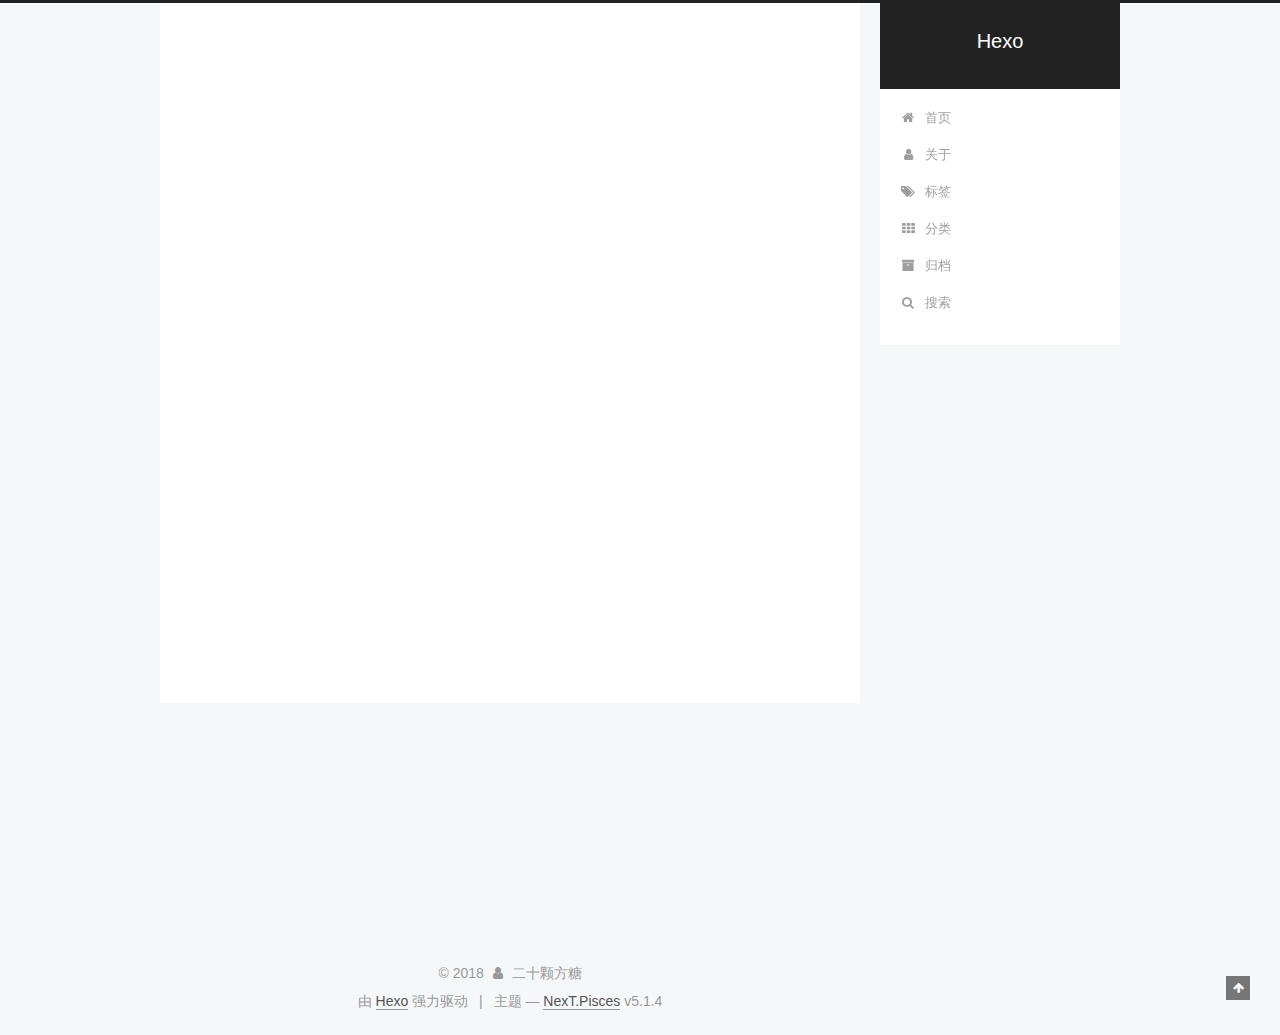
==== commit 07e523b0: "Site updated: 2018-10-23 10:40:31" ====
--- a/archives/index.html
+++ b/archives/index.html
@@ -5,7 +5,7 @@
   
 
 
-<html class="theme-next muse use-motion" lang="zh-Hans">
+<html class="theme-next pisces use-motion" lang="zh-Hans">
 <head>
   <meta charset="UTF-8"/>
 <meta http-equiv="X-UA-Compatible" content="IE=edge" />
@@ -81,16 +81,16 @@
 
 
 
-<meta name="description" content="La Vie En">
+<meta name="description" content="La Vie En Rose">
 <meta property="og:type" content="website">
 <meta property="og:title" content="Hexo">
 <meta property="og:url" content="http://yoursite.com/archives/index.html">
 <meta property="og:site_name" content="Hexo">
-<meta property="og:description" content="La Vie En">
+<meta property="og:description" content="La Vie En Rose">
 <meta property="og:locale" content="zh-Hans">
 <meta name="twitter:card" content="summary">
 <meta name="twitter:title" content="Hexo">
-<meta name="twitter:description" content="La Vie En">
+<meta name="twitter:description" content="La Vie En Rose">
 
 
 
@@ -98,9 +98,9 @@
   var NexT = window.NexT || {};
   var CONFIG = {
     root: '/',
-    scheme: 'Muse',
+    scheme: 'Pisces',
     version: '5.1.4',
-    sidebar: {"position":"left","display":"post","offset":12,"b2t":false,"scrollpercent":false,"onmobile":false},
+    sidebar: {"position":"right","display":"post","offset":12,"b2t":false,"scrollpercent":false,"onmobile":false},
     fancybox: true,
     tabs: true,
     motion: {"enable":true,"async":false,"transition":{"post_block":"fadeIn","post_header":"slideDownIn","post_body":"slideDownIn","coll_header":"slideLeftIn","sidebar":"slideUpIn"}},
@@ -109,9 +109,9 @@
       author: '博主'
     },
     algolia: {
-      applicationID: '6A1GM3WADC',
-      apiKey: '',
-      indexName: 'test',
+      applicationID: '{6A1GM3WADC}',
+      apiKey: '1f38afd97391ebe1913be741e8f8f067',
+      indexName: 'index',
       hits: {"per_page":10},
       labels: {"input_placeholder":"Search for Posts","hits_empty":"We didn't find any results for the search: ${query}","hits_stats":"${hits} results found in ${time} ms"}
     }
@@ -145,7 +145,7 @@
     
   
 
-  <div class="container sidebar-position-left page-archive">
+  <div class="container sidebar-position-right page-archive">
     <div class="headband"></div>
 
     <header id="header" class="header" itemscope itemtype="http://schema.org/WPHeader">
@@ -184,13 +184,47 @@
         <li class="menu-item menu-item-home">
           <a href="/" rel="section">
             
+              <i class="menu-item-icon fa fa-fw fa-home"></i> <br />
+            
             首页
           </a>
         </li>
       
         
+        <li class="menu-item menu-item-about">
+          <a href="/about/" rel="section">
+            
+              <i class="menu-item-icon fa fa-fw fa-user"></i> <br />
+            
+            关于
+          </a>
+        </li>
+      
+        
+        <li class="menu-item menu-item-tags">
+          <a href="/tags/" rel="section">
+            
+              <i class="menu-item-icon fa fa-fw fa-tags"></i> <br />
+            
+            标签
+          </a>
+        </li>
+      
+        
+        <li class="menu-item menu-item-categories">
+          <a href="/categories/" rel="section">
+            
+              <i class="menu-item-icon fa fa-fw fa-th"></i> <br />
+            
+            分类
+          </a>
+        </li>
+      
+        
         <li class="menu-item menu-item-archives">
           <a href="/archives/" rel="section">
+            
+              <i class="menu-item-icon fa fa-fw fa-archive"></i> <br />
             
             归档
           </a>
@@ -198,9 +232,47 @@
       
 
       
+        <li class="menu-item menu-item-search">
+          
+            <a href="javascript:;" class="popup-trigger">
+          
+            
+              <i class="menu-item-icon fa fa-search fa-fw"></i> <br />
+            
+            搜索
+          </a>
+        </li>
+      
     </ul>
   
 
+  
+    <div class="site-search">
+      
+  
+  <div class="algolia-popup popup search-popup">
+    <div class="algolia-search">
+      <div class="algolia-search-input-icon">
+        <i class="fa fa-search"></i>
+      </div>
+      <div class="algolia-search-input" id="algolia-search-input"></div>
+    </div>
+
+    <div class="algolia-results">
+      <div id="algolia-stats"></div>
+      <div id="algolia-hits"></div>
+      <div id="algolia-pagination" class="algolia-pagination"></div>
+    </div>
+
+    <span class="popup-btn-close">
+      <i class="fa fa-times-circle"></i>
+    </span>
+  </div>
+
+
+
+
+    </div>
   
 </nav>
 
@@ -228,7 +300,7 @@
         
           
         
-        嗯..! 目前共计 1 篇日志。 继续努力。
+        嗯..! 目前共计 2 篇日志。 继续努力。
       </span>
 
       
@@ -242,6 +314,43 @@
           <div class="collection-title">
             <h1 class="archive-year" id="archive-year-2018">2018</h1>
           </div>
+        
+        
+
+        
+
+  <article class="post post-type-normal" itemscope itemtype="http://schema.org/Article">
+    <header class="post-header">
+
+      <h2 class="post-title">
+        
+            <a class="post-title-link" href="/2018/10/22/测试0/" itemprop="url">
+              
+                <span itemprop="name">测试0</span>
+              
+            </a>
+        
+      </h2>
+
+      <div class="post-meta">
+        <time class="post-time" itemprop="dateCreated"
+              datetime="2018-10-22T14:54:20+08:00"
+              content="2018-10-22" >
+          10-22
+        </time>
+      </div>
+
+    </header>
+  </article>
+
+
+
+      
+
+        
+        
+        
+
         
         
 
@@ -320,7 +429,7 @@
                 alt="二十颗方糖" />
             
               <p class="site-author-name" itemprop="name">二十颗方糖</p>
-              <p class="site-description motion-element" itemprop="description">La Vie En</p>
+              <p class="site-description motion-element" itemprop="description">La Vie En Rose</p>
           </div>
 
           <nav class="site-state motion-element">
@@ -330,7 +439,7 @@
               
                 <a href="/archives/">
               
-                  <span class="site-state-item-count">1</span>
+                  <span class="site-state-item-count">2</span>
                   <span class="site-state-item-name">日志</span>
                 </a>
               </div>
@@ -352,11 +461,35 @@
           
 
           
-
-          
-          
-
-          
+            <div class="links-of-author motion-element">
+                
+                  <span class="links-of-author-item">
+                    <a href="https://github.com/20kefangtang?tab=repositories" target="_blank" title="GitHub">
+                      
+                        <i class="fa fa-fw fa-github"></i>GitHub</a>
+                  </span>
+                
+            </div>
+          
+
+          
+          
+
+          
+          
+            <div class="links-of-blogroll motion-element links-of-blogroll-block">
+              <div class="links-of-blogroll-title">
+                <i class="fa  fa-fw fa-link"></i>
+                Links
+              </div>
+              <ul class="links-of-blogroll-list">
+                
+                  <li class="links-of-blogroll-item">
+                    <a href="https://sariay.github.io/" title="Title" target="_blank">Title</a>
+                  </li>
+                
+              </ul>
+            </div>
           
 
           
@@ -396,7 +529,7 @@
 
 
 
-  <div class="theme-info">主题 &mdash; <a class="theme-link" target="_blank" href="https://github.com/iissnan/hexo-theme-next">NexT.Muse</a> v5.1.4</div>
+  <div class="theme-info">主题 &mdash; <a class="theme-link" target="_blank" href="https://github.com/iissnan/hexo-theme-next">NexT.Pisces</a> v5.1.4</div>
 
 
 
@@ -496,6 +629,13 @@
   
   
 
+
+  <script type="text/javascript" src="/js/src/affix.js?v=5.1.4"></script>
+
+  <script type="text/javascript" src="/js/src/schemes/pisces.js?v=5.1.4"></script>
+
+
+
   
 
   
@@ -541,6 +681,19 @@
   
 
 
+
+
+  
+  
+  
+  <link rel="stylesheet" href="/lib/algolia-instant-search/instantsearch.min.css">
+
+  
+  
+  <script src="/lib/algolia-instant-search/instantsearch.min.js"></script>
+  
+
+  <script src="/js/src/algolia-search.js?v=5.1.4"></script>
 
 
 
--- a/css/main.css
+++ b/css/main.css
@@ -189,7 +189,7 @@
   font-size: 14px;
   line-height: 2;
   color: #555;
-  background: #fff;
+  background: #f5f7f9;
 }
 @media (max-width: 767px) {
   body {
@@ -653,8 +653,8 @@
 @media (min-width: 992px) {
   .full-image.full-image.full-image.full-image {
     max-width: none;
-    width: 110%;
-    margin: 25px -5%;
+    width: 118%;
+    margin: 0 -9%;
   }
 }
 .blockquote-center,
@@ -940,11 +940,11 @@
   display: inline-block;
   padding: 0 20px;
   font-size: 14px;
-  color: #fff;
-  background: #222;
-  border: 2px solid #222;
+  color: #555;
+  background: #fff;
+  border: 2px solid #555;
   text-decoration: none;
-  border-radius: 0;
+  border-radius: 2px;
   transition-property: background-color;
   transition-duration: 0.2s;
   transition-timing-function: ease-in-out;
@@ -953,8 +953,8 @@
 }
 .btn:hover {
   border-color: #222;
-  color: #222;
-  background: #fff;
+  color: #fff;
+  background: #222;
 }
 .btn +.btn {
   margin: 0 0 8px 8px;
@@ -1023,7 +1023,8 @@
 .pagination .next {
   margin-right: 0;
 }
-.pagination .page-number.current {
+.pagination .page-number.current,
+.algolia-pagination .current .page-number {
   color: #fff;
   background: #ccc;
   border-top-color: #ccc;
@@ -1066,7 +1067,7 @@
   width: 24px;
   background: #222;
   font-size: 12px;
-  opacity: 1;
+  opacity: 0.6;
   color: #fff;
   cursor: pointer;
   text-align: center;
@@ -1087,7 +1088,7 @@
   }
 }
 .back-to-top.back-to-top-on {
-  bottom: 19px;
+  bottom: 30px;
 }
 .header {
   background: transparent;
@@ -1136,7 +1137,7 @@
 .site-subtitle {
   margin-top: 10px;
   font-size: 13px;
-  color: #999;
+  color: #ddd;
 }
 .use-motion .brand {
   opacity: 0;
@@ -1209,7 +1210,8 @@
   transition-timing-function: ease-in-out;
   transition-delay: 0s;
 }
-.menu .menu-item a:hover {
+.menu .menu-item a:hover,
+.menu-item-active a {
   border-bottom-color: #222;
 }
 .menu .menu-item .fa {
@@ -1738,20 +1740,20 @@
   display: block;
   margin: 0 auto;
   padding: 2px;
-  max-width: 96px;
+  max-width: 120px;
   height: auto;
-  border: 2px solid #333;
+  border: 1px solid #eee;
 }
 .site-author-name {
-  margin: 5px 0 0;
+  margin: 0;
   text-align: center;
-  color: #f5f5f5;
-  font-weight: normal;
+  color: #222;
+  font-weight: 600;
 }
 .site-description {
-  margin-top: 5px;
+  margin-top: 0;
   text-align: center;
-  font-size: 14px;
+  font-size: 13px;
   color: #999;
 }
 .site-state {
@@ -1763,7 +1765,7 @@
 .site-state-item {
   display: inline-block;
   padding: 0 15px;
-  border-left: 1px solid #333;
+  border-left: 1px solid #eee;
 }
 .site-state-item:first-child {
   border-left: none;
@@ -1776,11 +1778,11 @@
   text-align: center;
   color: inherit;
   font-weight: 600;
-  font-size: 18px;
+  font-size: 16px;
 }
 .site-state-item-name {
   font-size: 13px;
-  color: inherit;
+  color: #999;
 }
 .feed-link {
   margin-top: 20px;
@@ -1822,7 +1824,7 @@
   width: 4px;
   height: 4px;
   border-radius: 50%;
-  background: #f07fff;
+  background: #ff59ff;
 }
 .links-of-blogroll {
   font-size: 13px;
@@ -1860,7 +1862,7 @@
   color: #555;
 }
 .sidebar-nav li:hover {
-  color: #f5f5f5;
+  color: #fc6423;
 }
 .page-post-detail .sidebar-nav-toc {
   padding: 0 5px;
@@ -1869,11 +1871,11 @@
   margin-left: 10px;
 }
 .sidebar-nav .sidebar-nav-active {
-  color: #87daff;
-  border-bottom-color: #87daff;
+  color: #fc6423;
+  border-bottom-color: #fc6423;
 }
 .sidebar-nav .sidebar-nav-active:hover {
-  color: #87daff;
+  color: #fc6423;
 }
 .sidebar-panel {
   display: none;
@@ -1906,12 +1908,12 @@
   transition-timing-function: ease-in-out;
   transition-delay: 0s;
   transition-property: all;
-  color: #999;
-  border-bottom-color: #555;
+  color: #666;
+  border-bottom-color: #ccc;
 }
 .post-toc ol a:hover {
-  color: #ccc;
-  border-bottom-color: #ccc;
+  color: #000;
+  border-bottom-color: #000;
 }
 .post-toc .nav-item {
   overflow: hidden;
@@ -1933,14 +1935,14 @@
   display: block;
 }
 .post-toc .nav .active > a {
-  color: #87daff;
-  border-bottom-color: #87daff;
+  color: #fc6423;
+  border-bottom-color: #fc6423;
 }
 .post-toc .nav .active-current > a {
-  color: #87daff;
+  color: #fc6423;
 }
 .post-toc .nav .active-current > a:hover {
-  color: #87daff;
+  color: #fc6423;
 }
 .footer {
   font-size: 14px;
@@ -2345,6 +2347,16 @@
   transform: translate(-50%, -50%);
   color: #ccc;
 }
+@media (min-width: 768px) and (max-width: 991px) {
+  .busuanzi-count {
+    width: auto;
+  }
+}
+@media (max-width: 767px) {
+  .busuanzi-count {
+    width: auto;
+  }
+}
 .site-uv,
 .site-pv,
 .page-pv {
@@ -2361,6 +2373,140 @@
 .site-uv::after {
   content: "|";
   padding-left: 10px;
+}
+.algolia-pop-overlay {
+  position: fixed;
+  width: 100%;
+  height: 100%;
+  top: 0;
+  left: 0;
+  z-index: 2080;
+  background-color: rgba(0,0,0,0.3);
+}
+.algolia-popup {
+  overflow: hidden;
+  padding: 0;
+  display: none;
+  position: fixed;
+  top: 10%;
+  left: 50%;
+  width: 700px;
+  height: 80%;
+  margin-left: -350px;
+  background: #fff;
+  color: #333;
+  z-index: 9999;
+  border-radius: 5px;
+}
+@media (max-width: 767px) {
+  .algolia-popup {
+    padding: 0;
+    top: 0;
+    left: 0;
+    margin: 0;
+    width: 100%;
+    height: 100%;
+    border-radius: 0;
+  }
+}
+.algolia-popup .popup-btn-close {
+  position: absolute;
+  right: 14px;
+  color: #4ebd79;
+  font-size: 14px;
+  font-weight: bold;
+  text-transform: uppercase;
+  cursor: pointer;
+  padding-left: 15px;
+  border-left: 1px solid #eee;
+  top: 10px;
+}
+.algolia-popup .popup-btn-close .fa {
+  color: #999;
+  font-size: 18px;
+}
+.algolia-popup .popup-btn-close:hover .fa {
+  color: #222;
+}
+.algolia-search {
+  padding: 10px 15px 5px;
+  max-height: 50px;
+  border-bottom: 1px solid #ccc;
+  background: #f5f5f5;
+  border-top-left-radius: 5px;
+  border-top-right-radius: 5px;
+}
+.algolia-search-input-icon {
+  display: inline-block;
+  width: 20px;
+}
+.algolia-search-input-icon .fa {
+  font-size: 18px;
+}
+.algolia-search-input {
+  display: inline-block;
+  width: calc(90% - 20px);
+}
+.algolia-search-input input {
+  padding: 5px 0;
+  width: 100%;
+  outline: none;
+  border: none;
+  background: transparent;
+}
+.algolia-powered {
+  float: right;
+}
+.algolia-powered img {
+  display: inline-block;
+  height: 18px;
+  vertical-align: middle;
+}
+.algolia-results {
+  position: relative;
+  overflow: auto;
+  padding: 10px 30px;
+  height: calc(100% - 50px);
+}
+.algolia-results hr {
+  margin: 10px 0;
+}
+.algolia-results .highlight {
+  font-style: normal;
+  margin: 0;
+  padding: 0 2px;
+  font-size: inherit;
+  color: #f00;
+}
+.algolia-hits {
+  margin-top: 20px;
+}
+.algolia-hit-item {
+  margin: 15px 0;
+}
+.algolia-hit-item-link {
+  display: block;
+  border-bottom: 1px dashed #ccc;
+  transition-duration: 0.2s;
+  transition-timing-function: ease-in-out;
+  transition-delay: 0s;
+}
+.algolia-pagination .pagination {
+  margin-top: 40px;
+  border-top: none;
+  padding: 0;
+}
+.algolia-pagination .pagination-item {
+  display: inline-block;
+}
+.algolia-pagination .page-number {
+  border-top: none;
+}
+.algolia-pagination .page-number:hover {
+  border-bottom: 1px solid #222;
+}
+.algolia-pagination .disabled-item {
+  visibility: hidden;
 }
 .page-archive .archive-page-counter {
   position: relative;
@@ -2580,83 +2726,403 @@
   }
 }
 .page-post-detail .sidebar-toggle-line {
-  background: #87daff;
+  background: #fc6423;
 }
 .page-post-detail .comments {
   overflow: hidden;
 }
-@media (max-width: 767px) {
-  .header-inner,
-  .container .main-inner,
+.header {
+  position: relative;
+  margin: 0 auto;
+  width: 960px;
+}
+@media (min-width: 768px) and (max-width: 991px) {
+  .header {
+    width: auto;
+  }
+}
+@media (max-width: 767px) {
+  .header {
+    width: auto;
+  }
+}
+.header-inner {
+  position: absolute;
+  top: 0;
+  overflow: hidden;
+  padding: 0;
+  width: 240px;
+  background: #fff;
+  box-shadow: initial;
+  border-radius: initial;
+}
+@media (min-width: 1600px) {
+  .container .header-inner {
+    width: 240px;
+  }
+}
+@media (min-width: 768px) and (max-width: 991px) {
+  .header-inner {
+    position: relative;
+    width: auto;
+    border-radius: initial;
+  }
+}
+@media (max-width: 767px) {
+  .header-inner {
+    position: relative;
+    width: auto;
+    border-radius: initial;
+  }
+}
+.main:before,
+.main:after {
+  content: " ";
+  display: table;
+}
+.main:after {
+  clear: both;
+}
+@media (min-width: 768px) and (max-width: 991px) {
+  .main {
+    padding-bottom: 100px;
+  }
+}
+@media (max-width: 767px) {
+  .main {
+    padding-bottom: 100px;
+  }
+}
+.container .main-inner {
+  width: 960px;
+}
+@media (min-width: 768px) and (max-width: 991px) {
+  .container .main-inner {
+    width: auto;
+  }
+}
+@media (max-width: 767px) {
+  .container .main-inner {
+    width: auto;
+  }
+}
+.content-wrap {
+  float: right;
+  box-sizing: border-box;
+  padding: 40px;
+  width: 700px;
+  background: #fff;
+  min-height: 700px;
+  box-shadow: initial;
+  border-radius: initial;
+}
+@media (min-width: 768px) and (max-width: 991px) {
+  .content-wrap {
+    width: 100%;
+    padding: 20px;
+    border-radius: initial;
+  }
+}
+@media (max-width: 767px) {
+  .content-wrap {
+    width: 100%;
+    padding: 20px;
+    min-height: auto;
+    border-radius: initial;
+  }
+}
+.sidebar {
+  position: static;
+  float: left;
+  margin-top: 300px;
+  width: 240px;
+  background: #f5f7f9;
+  box-shadow: none;
+}
+@media (min-width: 768px) and (max-width: 991px) {
+  .sidebar {
+    display: none;
+  }
+}
+@media (max-width: 767px) {
+  .sidebar {
+    display: none;
+  }
+}
+.sidebar-toggle {
+  display: none;
+}
+.footer-inner {
+  width: 960px;
+  padding-left: 260px;
+}
+@media (min-width: 768px) and (max-width: 991px) {
   .footer-inner {
     width: auto;
-  }
-}
-embed {
-  display: block;
-  margin: 0px auto 25px auto;
-}
-.custom-logo .site-meta-headline {
-  text-align: center;
-}
-.custom-logo .brand {
+    padding-left: 0 !important;
+    padding-right: 0 !important;
+  }
+}
+@media (max-width: 767px) {
+  .footer-inner {
+    width: auto;
+    padding-left: 0 !important;
+    padding-right: 0 !important;
+  }
+}
+.sidebar-position-right .header-inner {
+  right: 0;
+}
+.sidebar-position-right .content-wrap {
+  float: left;
+}
+.sidebar-position-right .sidebar {
+  float: right;
+}
+.sidebar-position-right .footer-inner {
+  padding-left: 0;
+  padding-right: 260px;
+}
+.site-brand-wrapper {
+  position: relative;
+}
+.site-meta {
+  padding: 20px 0;
+  color: #fff;
+  background: #222;
+}
+@media (min-width: 768px) and (max-width: 991px) {
+  .site-meta {
+    box-shadow: 0 0 16px rgba(0,0,0,0.5);
+  }
+}
+@media (max-width: 767px) {
+  .site-meta {
+    box-shadow: 0 0 16px rgba(0,0,0,0.5);
+  }
+}
+.brand {
+  padding: 0;
   background: none;
 }
-.custom-logo .site-title {
-  margin: 10px auto 0;
-  font-size: 24px;
-  color: #222;
-}
-.custom-logo .site-title a {
-  border: none;
-}
-.custom-logo-image {
-  margin: 0 auto;
-  padding: 5px;
-  max-width: 150px;
-  background: #fff;
-}
-@media (max-width: 767px) {
-  .site-nav {
-    position: absolute;
-    left: 0;
-    top: 52px;
-    margin: 0;
-    width: 100%;
-    padding: 0;
-    background: #fff;
-    border-bottom: 1px solid #ddd;
-    z-index: 1030;
-  }
-}
-@media (max-width: 767px) {
-  .menu {
-    text-align: left;
-  }
-}
-@media (max-width: 767px) {
-  .menu .menu-item {
-    display: block;
-    margin: 0 10px;
-    vertical-align: top;
-  }
-}
-@media (max-width: 767px) {
-  .menu .menu-item br {
-    display: none;
-  }
-}
-@media (max-width: 767px) {
-  .menu .menu-item a {
-    padding: 5px 10px;
-  }
-}
-.menu .menu-item .fa {
-  margin-right: 0;
+.brand:hover {
+  color: #fff;
+}
+.site-subtitle {
+  margin: 10px 10px 0;
+  font-weight: initial;
 }
 .site-search form {
   display: none;
 }
+.site-nav {
+  border-top: none;
+}
+@media (min-width: 768px) and (max-width: 991px) {
+  .site-nav {
+    display: none !important;
+  }
+}
+@media (min-width: 768px) and (max-width: 991px) {
+  .site-nav-on {
+    display: block !important;
+  }
+}
+.menu .menu-item {
+  display: block;
+  margin: 0;
+}
+.menu .menu-item a {
+  position: relative;
+  box-sizing: border-box;
+  padding: 5px 20px;
+  text-align: left;
+  line-height: inherit;
+  transition-property: background-color;
+  transition-duration: 0.2s;
+  transition-timing-function: ease-in-out;
+  transition-delay: 0s;
+}
+.menu .menu-item a:hover,
+.menu-item-active a {
+  background: #f9f9f9;
+  border-bottom-color: #fff;
+}
+.menu .menu-item br {
+  display: none;
+}
+.menu-item-active a:after {
+  content: " ";
+  position: absolute;
+  top: 50%;
+  margin-top: -3px;
+  right: 15px;
+  width: 6px;
+  height: 6px;
+  border-radius: 50%;
+  background-color: #bbb;
+}
+.btn-bar {
+  background-color: #fff;
+}
+.site-nav-toggle {
+  left: 20px;
+  top: 50%;
+  -webkit-transform: translateY(-50%);
+  -webkit-transform: translateY(-50%);
+  -moz-transform: translateY(-50%);
+  -ms-transform: translateY(-50%);
+  -o-transform: translateY(-50%);
+  transform: translateY(-50%);
+}
+@media (min-width: 768px) and (max-width: 991px) {
+  .site-nav-toggle {
+    display: block;
+  }
+}
+.use-motion .sidebar .motion-element {
+  opacity: 1;
+}
+.sidebar {
+  margin-left: -100%;
+  right: auto;
+  bottom: auto;
+  -webkit-transform: none;
+}
+.sidebar-inner {
+  box-sizing: border-box;
+  width: 240px;
+  color: #555;
+  background: #fff;
+  box-shadow: initial;
+  border-radius: initial;
+  opacity: 0;
+}
+.sidebar-inner.affix {
+  position: fixed;
+  top: 12px;
+}
+.sidebar-inner.affix-bottom {
+  position: absolute;
+}
+.site-overview {
+  text-align: left;
+}
+.site-author:before,
+.site-author:after {
+  content: " ";
+  display: table;
+}
+.site-author:after {
+  clear: both;
+}
+.sidebar a {
+  color: #555;
+}
+.sidebar a:hover {
+  color: #222;
+}
+.site-state-item {
+  padding: 0 10px;
+}
+.links-of-author-item a:before {
+  display: none;
+}
+.links-of-author-item a {
+  border-bottom: none;
+  text-decoration: underline;
+}
+.feed-link {
+  border-top: 1px dotted #ccc;
+  border-bottom: 1px dotted #ccc;
+  text-align: center;
+}
+.feed-link a {
+  display: block;
+  color: #fc6423;
+  border: none;
+}
+.feed-link a:hover {
+  background: none;
+  color: #e34603;
+}
+.feed-link a:hover i {
+  color: #e34603;
+}
+.links-of-author {
+  display: flex;
+  flex-wrap: wrap;
+  justify-content: center;
+}
+.links-of-author-item {
+  margin: 5px 0 0;
+  width: 50%;
+}
+.links-of-author-item a {
+  max-width: 216px;
+  box-sizing: border-box;
+  display: inline-block;
+  margin-right: 0;
+  margin-bottom: 0;
+  padding: 0 5px;
+  overflow: hidden;
+  white-space: nowrap;
+  text-overflow: ellipsis;
+}
+.links-of-author-item a {
+  display: block;
+  text-decoration: none;
+}
+.links-of-author-item a:hover {
+  border-radius: 4px;
+  background: #eee;
+}
+.links-of-author-item .fa {
+  margin-right: 2px;
+  font-size: 16px;
+}
+.links-of-author-item .fa-globe {
+  font-size: 15px;
+}
+.links-of-blogroll {
+  text-align: center;
+  margin-top: 20px;
+  padding: 3px 0 0;
+  border-top: 1px dotted #ccc;
+}
+.links-of-blogroll-title {
+  margin-top: 0;
+}
+.links-of-blogroll-item {
+  padding: 0;
+}
+.links-of-blogroll-inline:before,
+.links-of-blogroll-inline:after {
+  content: " ";
+  display: table;
+}
+.links-of-blogroll-inline:after {
+  clear: both;
+}
 .links-of-blogroll-inline .links-of-blogroll-item {
-  display: inline-block;
-}
+  margin: 5px 0 0;
+  width: 50%;
+  display: inline-block;
+  width: unset;
+}
+.links-of-blogroll-inline .links-of-blogroll-item a {
+  max-width: 216px;
+  box-sizing: border-box;
+  display: inline-block;
+  margin-right: 0;
+  margin-bottom: 0;
+  padding: 0 5px;
+  overflow: hidden;
+  white-space: nowrap;
+  text-overflow: ellipsis;
+}
+@media (max-width: 767px) {
+  .post-body {
+    text-align: justify;
+  }
+}
--- a/lib/algolia-instant-search/instantsearch.min.css
+++ b/lib/algolia-instant-search/instantsearch.min.css
@@ -0,0 +1 @@
+/*! instantsearch.js 1.5.0 | © Algolia Inc. and other contributors; Licensed MIT | github.com/algolia/instantsearch.js */.ais-search-box--powered-by{font-size:.8em;text-align:right;margin-top:2px}.ais-search-box--powered-by-link{display:inline-block;width:45px;height:16px;text-indent:101%;overflow:hidden;white-space:nowrap;background-image:url([data-uri]);background-repeat:no-repeat;background-size:contain;vertical-align:middle}.ais-pagination--item{display:inline-block;padding:3px}.ais-range-slider--value,.ais-range-slider--value-sub{font-size:.8em;padding-top:15px}.ais-pagination--item__disabled{visibility:hidden}.ais-hierarchical-menu--list__lvl1,.ais-hierarchical-menu--list__lvl2{margin-left:10px}.ais-range-slider--target{position:relative;direction:ltr;background:#F3F4F7;height:6px;margin-top:2em;margin-bottom:2em}.ais-range-slider--base{height:100%;position:relative;z-index:1;border-top:1px solid #DDD;border-bottom:1px solid #DDD;border-left:2px solid #DDD;border-right:2px solid #DDD}.ais-range-slider--origin{position:absolute;right:0;top:0;left:0;bottom:0}.ais-range-slider--connect{background:#46AEDA}.ais-range-slider--background{background:#F3F4F7}.ais-range-slider--handle{width:20px;height:20px;position:relative;z-index:1;background:#FFF;border:1px solid #46AEDA;border-radius:50%;cursor:pointer}.ais-range-slider--handle-lower{left:-10px;bottom:7px}.ais-range-slider--handle-upper{right:10px;bottom:7px}.ais-range-slider--tooltip{position:absolute;background:#FFF;top:-22px;font-size:.8em}.ais-range-slider--pips{box-sizing:border-box;position:absolute;height:3em;top:100%;left:0;width:100%}.ais-range-slider--value{width:40px;position:absolute;text-align:center;margin-left:-20px}.ais-range-slider--marker{position:absolute;background:#DDD;margin-left:-1px;width:1px;height:5px}.ais-range-slider--marker-sub{background:#DDD;width:2px;margin-left:-2px;height:13px}.ais-range-slider--marker-large{background:#DDD;width:2px;margin-left:-2px;height:12px}.ais-star-rating--star,.ais-star-rating--star__empty{display:inline-block;width:1em;height:1em}.ais-range-slider--marker-large:first-child{margin-left:0}.ais-star-rating--item{vertical-align:middle}.ais-star-rating--item__active{font-weight:700}.ais-star-rating--star:before{content:'\2605';color:#FBAE00}.ais-star-rating--star__empty:before{content:'\2606';color:#FBAE00}.ais-star-rating--link__disabled .ais-star-rating--star:before,.ais-star-rating--link__disabled .ais-star-rating--star__empty:before{color:#C9C9C9}.ais-root__collapsible .ais-header{cursor:pointer}.ais-root__collapsed .ais-body,.ais-root__collapsed .ais-footer{display:none}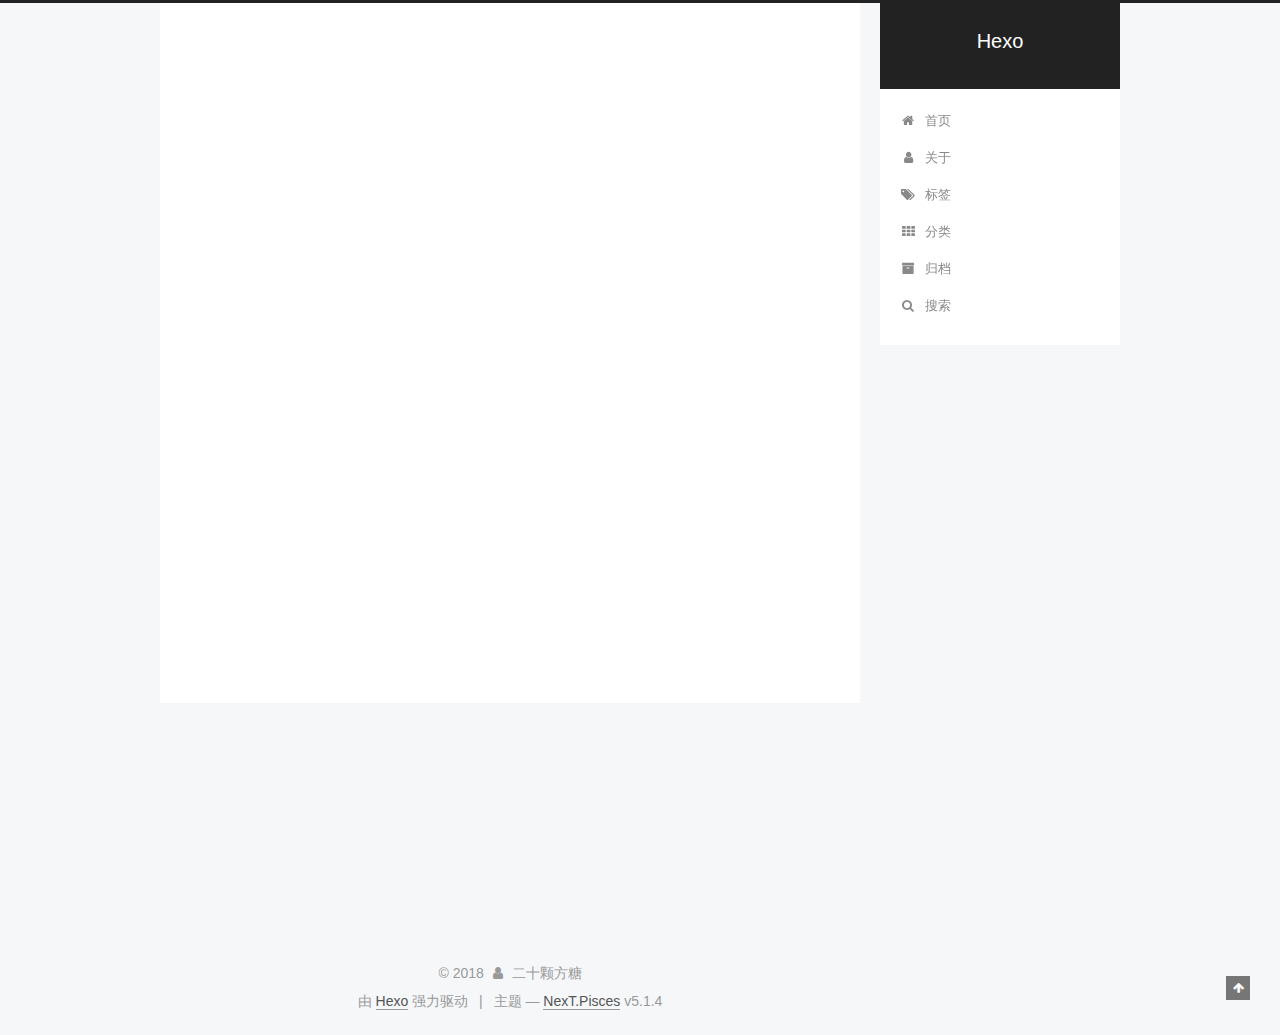
==== commit fd5f3d62: "Site updated: 2018-10-23 11:15:06" ====
--- a/archives/index.html
+++ b/archives/index.html
@@ -300,7 +300,7 @@
         
           
         
-        嗯..! 目前共计 2 篇日志。 继续努力。
+        嗯..! 目前共计 1 篇日志。 继续努力。
       </span>
 
       
@@ -314,43 +314,6 @@
           <div class="collection-title">
             <h1 class="archive-year" id="archive-year-2018">2018</h1>
           </div>
-        
-        
-
-        
-
-  <article class="post post-type-normal" itemscope itemtype="http://schema.org/Article">
-    <header class="post-header">
-
-      <h2 class="post-title">
-        
-            <a class="post-title-link" href="/2018/10/22/测试0/" itemprop="url">
-              
-                <span itemprop="name">测试0</span>
-              
-            </a>
-        
-      </h2>
-
-      <div class="post-meta">
-        <time class="post-time" itemprop="dateCreated"
-              datetime="2018-10-22T14:54:20+08:00"
-              content="2018-10-22" >
-          10-22
-        </time>
-      </div>
-
-    </header>
-  </article>
-
-
-
-      
-
-        
-        
-        
-
         
         
 
@@ -439,7 +402,7 @@
               
                 <a href="/archives/">
               
-                  <span class="site-state-item-count">2</span>
+                  <span class="site-state-item-count">1</span>
                   <span class="site-state-item-name">日志</span>
                 </a>
               </div>
--- a/css/main.css
+++ b/css/main.css
@@ -1824,7 +1824,7 @@
   width: 4px;
   height: 4px;
   border-radius: 50%;
-  background: #ff59ff;
+  background: #42f9ff;
 }
 .links-of-blogroll {
   font-size: 13px;
